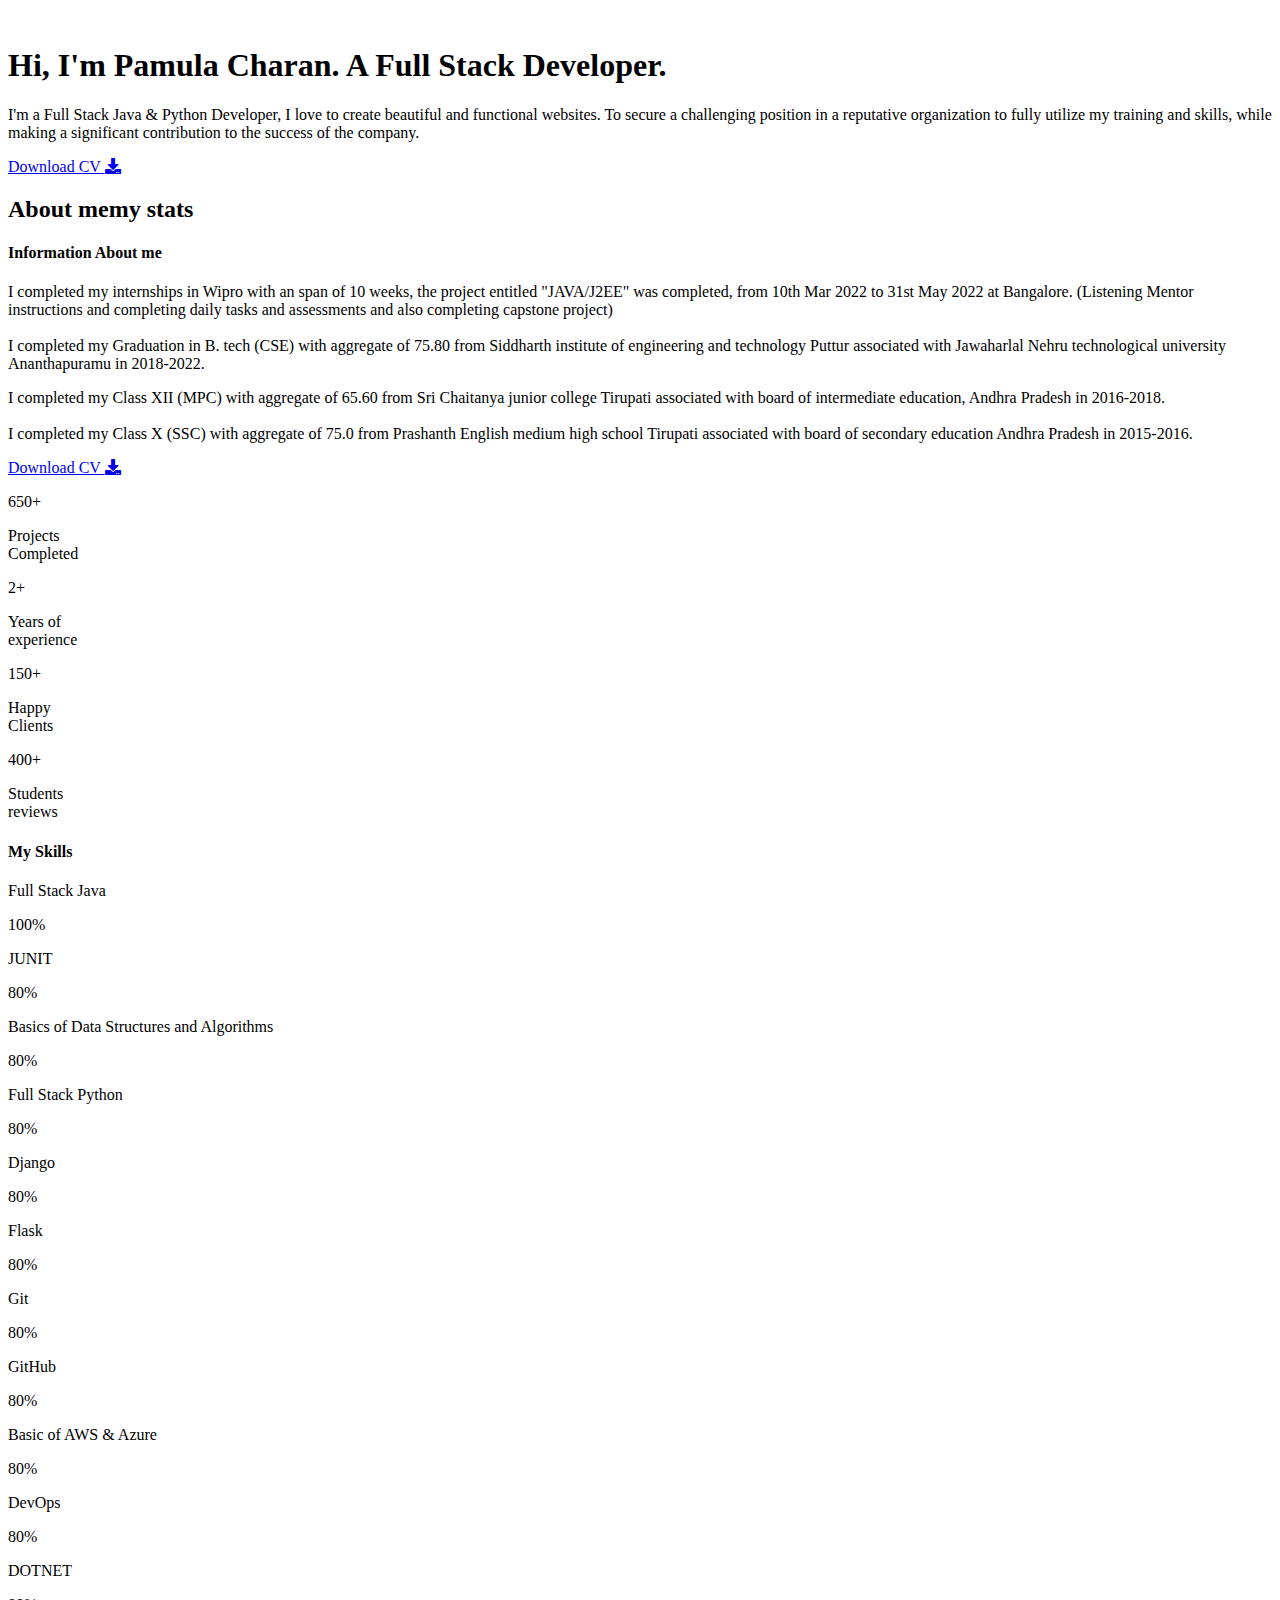
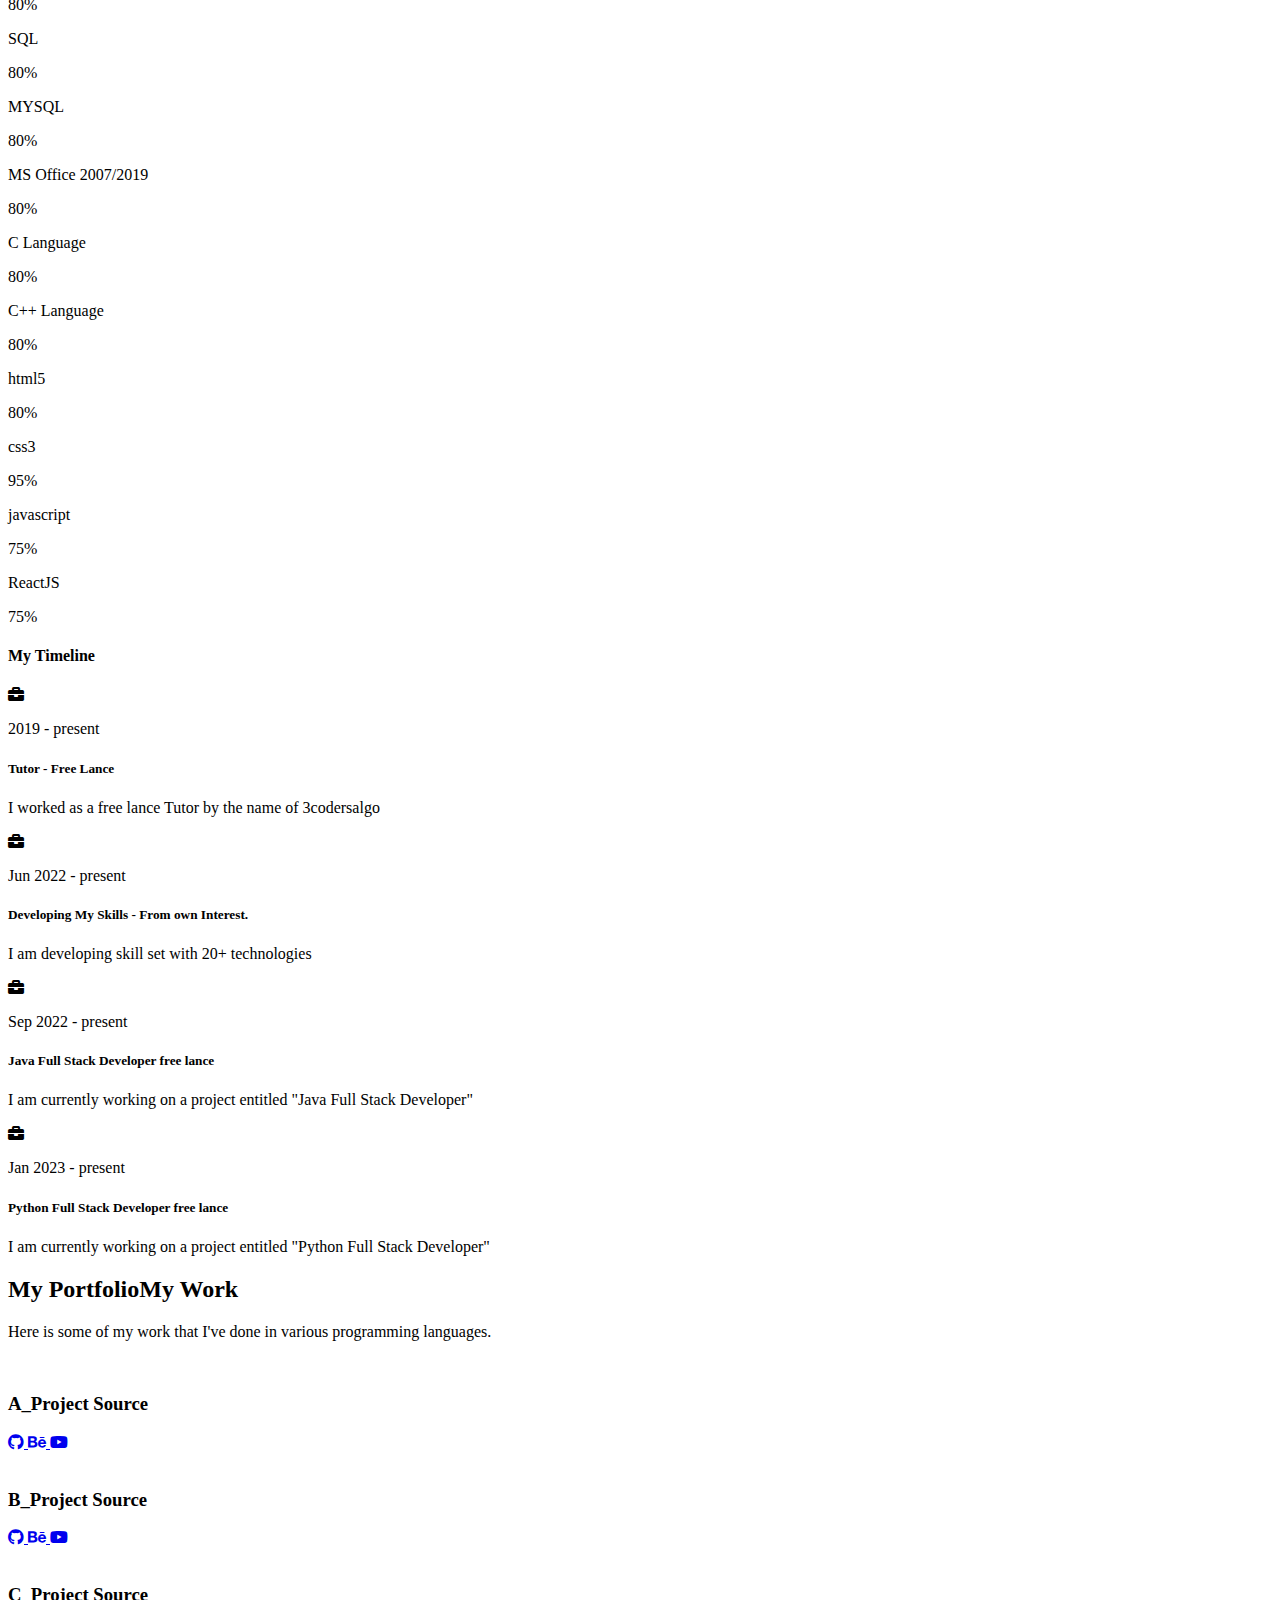
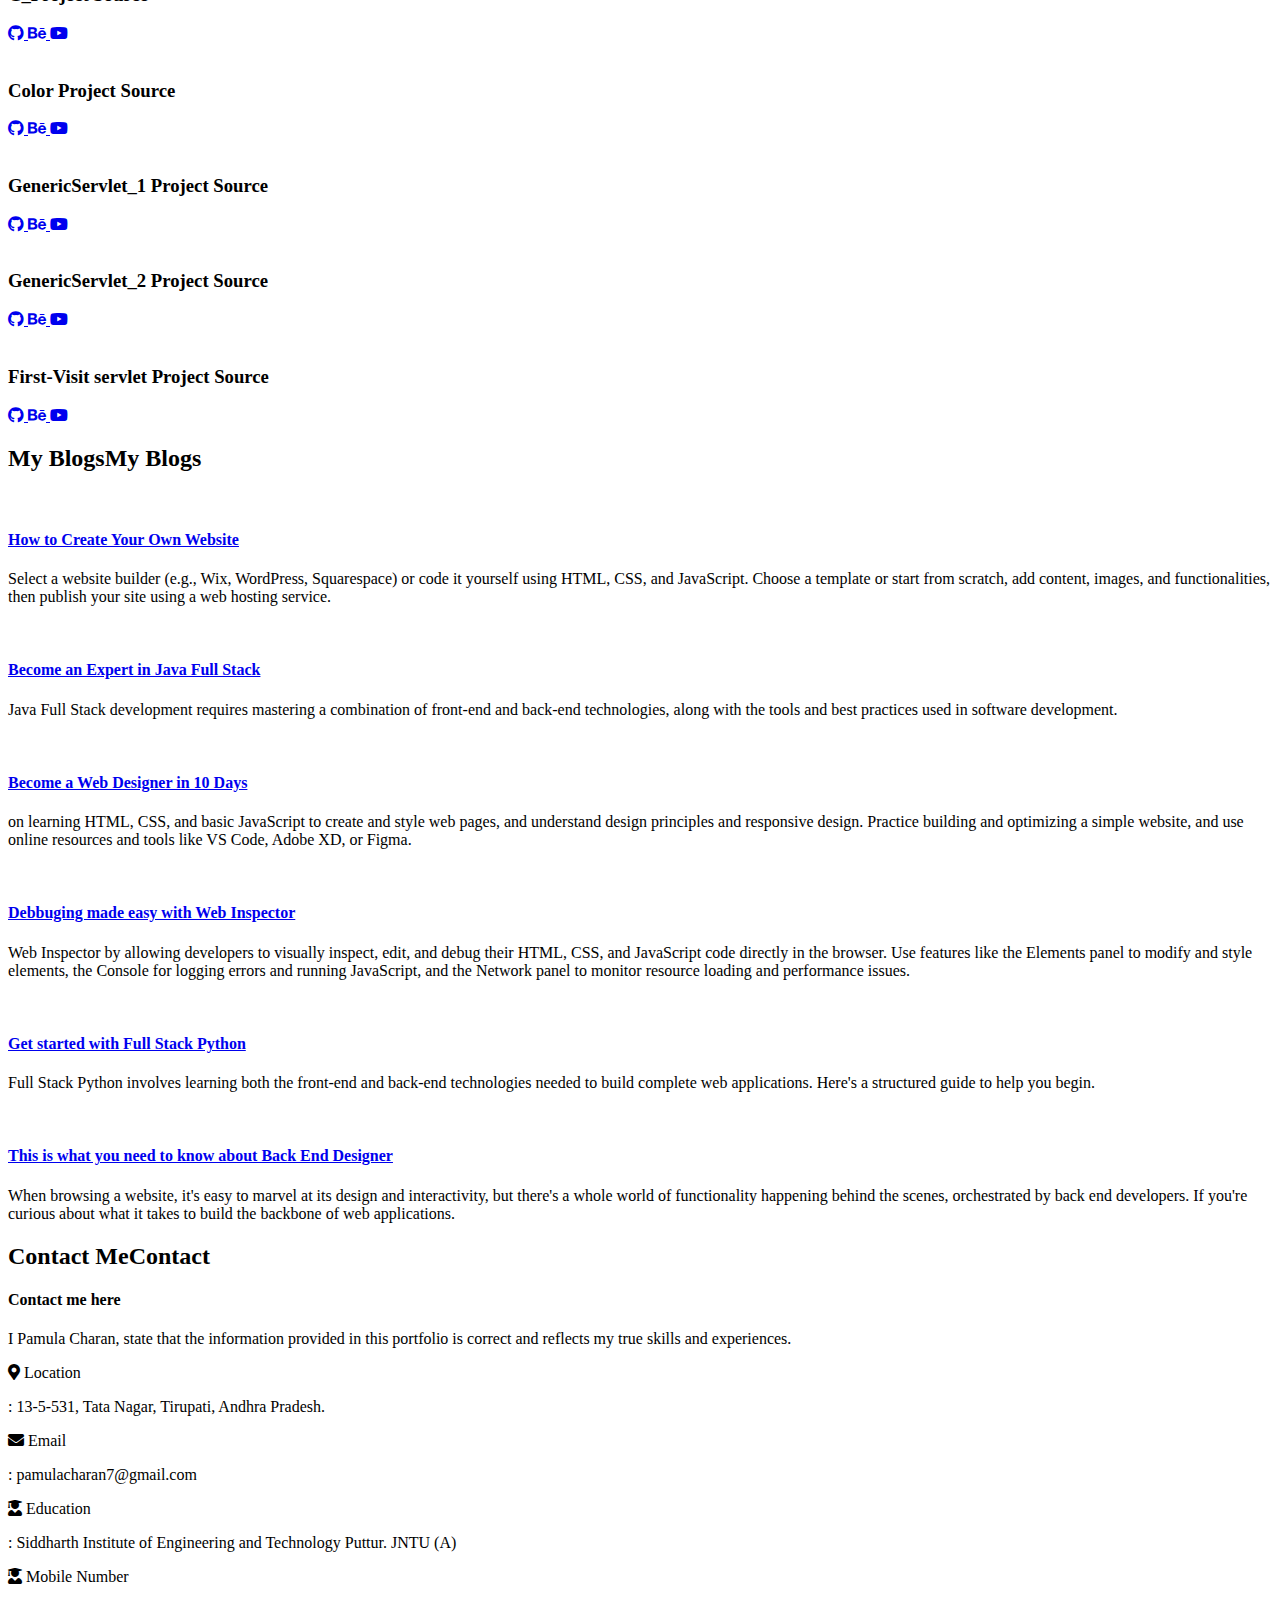
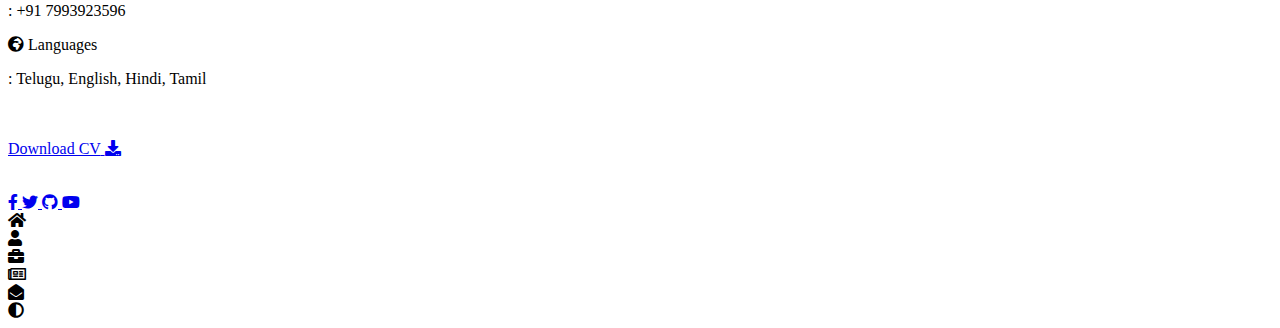
==== index.html @ 56d8c88e "Update index.html" ====
<!DOCTYPE html>
<html lang="en">

<head>
    <meta charset="UTF-8" />
    <meta http-equiv="X-UA-Compatible" content="IE=edge" />
    <meta name="viewport" content="width=device-width, initial-scale=1.0" />
    <title>Portfolio</title>
    <link rel="stylesheet" href="styles/styles.css" />
    <link rel="preconnect" href="https://fonts.googleapis.com" />
    <link rel="preconnect" href="https://fonts.gstatic.com" crossorigin />
    <link rel="stylesheet" href="https://cdnjs.cloudflare.com/ajax/libs/font-awesome/5.15.4/css/all.min.css" integrity="sha512-1ycn6IcaQQ40/MKBW2W4Rhis/DbILU74C1vSrLJxCq57o941Ym01SwNsOMqvEBFlcgUa6xLiPY/NS5R+E6ztJQ==" crossorigin="anonymous" referrerpolicy="no-referrer"
    />
    <link href="https://fonts.googleapis.com/css2?family=Poppins:wght@400;500;600;700;800&display=swap" rel="stylesheet" />
</head>

<body class="main-content">
    <header class="container header active" id="home">
        <div class="header-content">
            <div class="left-header">
                <div class="h-shape"></div>
                <div class="image">
                    <img src="img/hero.png" alt="" />
                </div>
            </div>
            <div class="right-header">
                <h1 class="name">
                    Hi, I'm <span>Pamula Charan.</span> A Full Stack Developer.
                </h1>
                <p>
                    I'm a Full Stack Java & Python Developer, I love to create beautiful and functional websites. To secure a challenging position in a reputative organization to fully utilize my training and skills, while making a significant contribution to the success
                    of the company.
                </p>
                <div class="btn-con">
                    <a href="https://drive.google.com/file/d/1_27LMZeQLz114z3kjw64DgGMJ22XOKQN/view?usp=sharing" class="main-btn" target="_blank">
                        <span class="btn-text">Download CV</span>
                        <span class="btn-icon"><i class="fas fa-download"></i></span>
                    </a>
                </div>
            </div>
        </div>
    </header>
    <main>
        <section class="container about" id="about">
            <div class="main-title">
                <h2>About <span>me</span><span class="bg-text">my stats</span></h2>
            </div>
            <div class="about-container">
                <div class="left-about">
                    <h4>Information About me</h4>
                    <p>
                        I completed my internships in Wipro with an span of 10 weeks, the project entitled "JAVA/J2EE" was completed, from 10th Mar 2022 to 31st May 2022 at Bangalore. (Listening Mentor instructions and completing daily tasks and assessments and also completing
                        capstone project)
                        <br />
                        <br /> I completed my Graduation in B. tech (CSE) with aggregate of 75.80 from Siddharth institute of engineering and technology Puttur associated with Jawaharlal Nehru technological university Ananthapuramu in 2018-2022.
                    </p>
                    <p>
                        I completed my Class XII (MPC) with aggregate of 65.60 from Sri Chaitanya junior college Tirupati associated with board of intermediate education, Andhra Pradesh in 2016-2018.

                        <br />
                        <br /> I completed my Class X (SSC) with aggregate of 75.0 from Prashanth English medium high school Tirupati associated with board of secondary education Andhra Pradesh in 2015-2016.
                    </p>
                    <div class="btn-con">
                        <a href="https://drive.google.com/file/d/1_27LMZeQLz114z3kjw64DgGMJ22XOKQN/view?usp=sharing" class="main-btn" target="_blank">
                            <span class="btn-text">Download CV</span>
                            <span class="btn-icon"><i class="fas fa-download"></i></span>
                        </a>
                    </div>
                </div>
                <div class="right-about">
                    <div class="about-item">
                        <div class="abt-text">
                            <p class="large-text">650+</p>
                            <p class="small-text">
                                Projects <br /> Completed
                            </p>
                        </div>
                    </div>
                    <div class="about-item">
                        <div class="abt-text">
                            <p class="large-text">2+</p>
                            <p class="small-text">
                                Years of <br /> experience
                            </p>
                        </div>
                    </div>
                    <div class="about-item">
                        <div class="abt-text">
                            <p class="large-text">150+</p>
                            <p class="small-text">
                                Happy <br /> Clients
                            </p>
                        </div>
                    </div>
                    <div class="about-item">
                        <div class="abt-text">
                            <p class="large-text">400+</p>
                            <p class="small-text">
                                Students <br /> reviews
                            </p>
                        </div>
                    </div>
                </div>
            </div>
            <div class="about-stats">
                <h4 class="stat-title">My Skills</h4>
                <div class="progress-bars">
                    <div class="progress-bar">
                        <p class="prog-title">Full Stack Java</p>
                        <div class="progress-con">
                            <p class="prog-text">100%</p>
                            <div class="progress">
                                <span class="html"></span>
                            </div>
                        </div>
                    </div>

                    <div class="progress-bar">
                        <p class="prog-title">JUNIT</p>
                        <div class="progress-con">
                            <p class="prog-text">80%</p>
                            <div class="progress">
                                <span class="html"></span>
                            </div>
                        </div>
                    </div>

                    <div class="progress-bar">
                        <p class="prog-title">Basics of Data Structures and Algorithms</p>
                        <div class="progress-con">
                            <p class="prog-text">80%</p>
                            <div class="progress">
                                <span class="html"></span>
                            </div>
                        </div>
                    </div>

                    <div class="progress-bar">
                        <p class="prog-title">Full Stack Python</p>
                        <div class="progress-con">
                            <p class="prog-text">80%</p>
                            <div class="progress">
                                <span class="html"></span>
                            </div>
                        </div>
                    </div>

                    <div class="progress-bar">
                        <p class="prog-title">Django</p>
                        <div class="progress-con">
                            <p class="prog-text">80%</p>
                            <div class="progress">
                                <span class="html"></span>
                            </div>
                        </div>
                    </div>

                    <div class="progress-bar">
                        <p class="prog-title">Flask</p>
                        <div class="progress-con">
                            <p class="prog-text">80%</p>
                            <div class="progress">
                                <span class="html"></span>
                            </div>
                        </div>
                    </div>

                    <div class="progress-bar">
                        <p class="prog-title">Git</p>
                        <div class="progress-con">
                            <p class="prog-text">80%</p>
                            <div class="progress">
                                <span class="html"></span>
                            </div>
                        </div>
                    </div>

                    <div class="progress-bar">
                        <p class="prog-title">GitHub</p>
                        <div class="progress-con">
                            <p class="prog-text">80%</p>
                            <div class="progress">
                                <span class="html"></span>
                            </div>
                        </div>
                    </div>
                    <!--
            <div class="progress-bar">
              <p class="prog-title">Postman</p>
              <div class="progress-con">
                <p class="prog-text">80%</p>
                <div class="progress">
                  <span class="html"></span>
                </div>
              </div>
            </div>

            <div class="progress-bar">
              <p class="prog-title">Rest API</p>
              <div class="progress-con">
                <p class="prog-text">80%</p>
                <div class="progress">
                  <span class="html"></span>
                </div>
              </div>
            </div>
-->
                    <div class="progress-bar">
                        <p class="prog-title">Basic of AWS & Azure</p>
                        <div class="progress-con">
                            <p class="prog-text">80%</p>
                            <div class="progress">
                                <span class="html"></span>
                            </div>
                        </div>
                    </div>

                    <!--
            <div class="progress-bar">
              <p class="prog-title">SDLC</p>
              <div class="progress-con">
                <p class="prog-text">80%</p>
                <div class="progress">
                  <span class="html"></span>
                </div>
              </div>
            </div>
            -->

                    <div class="progress-bar">
                        <p class="prog-title">DevOps</p>
                        <div class="progress-con">
                            <p class="prog-text">80%</p>
                            <div class="progress">
                                <span class="html"></span>
                            </div>
                        </div>
                    </div>
                    <!--
            <div class="progress-bar">
              <p class="prog-title">VS CODE</p>
              <div class="progress-con">
                <p class="prog-text">80%</p>
                <div class="progress">
                  <span class="html"></span>
                </div>
              </div>
            </div>
-->
                    <div class="progress-bar">
                        <p class="prog-title">DOTNET</p>
                        <div class="progress-con">
                            <p class="prog-text">80%</p>
                            <div class="progress">
                                <span class="html"></span>
                            </div>
                        </div>
                    </div>
                    <!--
            <div class="progress-bar">
              <p class="prog-title">JSP</p>
              <div class="progress-con">
                <p class="prog-text">80%</p>
                <div class="progress">
                  <span class="html"></span>
                </div>
              </div>
            </div>

            <div class="progress-bar">
              <p class="prog-title">Oracle DB10g and DB19c</p>
              <div class="progress-con">
                <p class="prog-text">80%</p>
                <div class="progress">
                  <span class="html"></span>
                </div>
              </div>
            </div>
-->
                    <div class="progress-bar">
                        <p class="prog-title">SQL</p>
                        <div class="progress-con">
                            <p class="prog-text">80%</p>
                            <div class="progress">
                                <span class="html"></span>
                            </div>
                        </div>
                    </div>

                    <div class="progress-bar">
                        <p class="prog-title">MYSQL</p>
                        <div class="progress-con">
                            <p class="prog-text">80%</p>
                            <div class="progress">
                                <span class="html"></span>
                            </div>
                        </div>
                    </div>

                    <div class="progress-bar">
                        <p class="prog-title">MS Office 2007/2019</p>
                        <div class="progress-con">
                            <p class="prog-text">80%</p>
                            <div class="progress">
                                <span class="html"></span>
                            </div>
                        </div>
                    </div>

                    <div class="progress-bar">
                        <p class="prog-title">C Language</p>
                        <div class="progress-con">
                            <p class="prog-text">80%</p>
                            <div class="progress">
                                <span class="html"></span>
                            </div>
                        </div>
                    </div>

                    <div class="progress-bar">
                        <p class="prog-title">C++ Language</p>
                        <div class="progress-con">
                            <p class="prog-text">80%</p>
                            <div class="progress">
                                <span class="html"></span>
                            </div>
                        </div>
                    </div>
                    <!--
            <div class="progress-bar">
              <p class="prog-title">Apache Tomcat – 7, 8, 9, 10</p>
              <div class="progress-con">
                <p class="prog-text">80%</p>
                <div class="progress">
                  <span class="html"></span>
                </div>
              </div>
            </div>

            <div class="progress-bar">
              <p class="prog-title">Web Logic Server 14</p>
              <div class="progress-con">
                <p class="prog-text">80%</p>
                <div class="progress">
                  <span class="html"></span>
                </div>
              </div>
            </div>

            <div class="progress-bar">
              <p class="prog-title">Eclipse</p>
              <div class="progress-con">
                <p class="prog-text">80%</p>
                <div class="progress">
                  <span class="html"></span>
                </div>
              </div>
            </div>

            <div class="progress-bar">
              <p class="prog-title">Jira</p>
              <div class="progress-con">
                <p class="prog-text">80%</p>
                <div class="progress">
                  <span class="html"></span>
                </div>
              </div>
            </div>
-->
                    <div class="progress-bar">
                        <p class="prog-title">html5</p>
                        <div class="progress-con">
                            <p class="prog-text">80%</p>
                            <div class="progress">
                                <span class="html"></span>
                            </div>
                        </div>
                    </div>

                    <div class="progress-bar">
                        <p class="prog-title">css3</p>
                        <div class="progress-con">
                            <p class="prog-text">95%</p>
                            <div class="progress">
                                <span class="css"></span>
                            </div>
                        </div>
                    </div>
                    <div class="progress-bar">
                        <p class="prog-title">javascript</p>
                        <div class="progress-con">
                            <p class="prog-text">75%</p>
                            <div class="progress">
                                <span class="js"></span>
                            </div>
                        </div>
                    </div>
                    <div class="progress-bar">
                        <p class="prog-title">ReactJS</p>
                        <div class="progress-con">
                            <p class="prog-text">75%</p>
                            <div class="progress">
                                <span class="react"></span>
                            </div>
                        </div>
                    </div>
                    <!-- 
            <div class="progress-bar">
              <p class="prog-title">NodeJS</p>
              <div class="progress-con">
                <p class="prog-text">87%</p>
                <div class="progress">
                  <span class="node"></span>
                </div>
              </div>
            </div>
           
            <div class="progress-bar">
              <p class="prog-title">Python</p>
              <div class="progress-con">
                <p class="prog-text">70%</p>
                <div class="progress">
                  <span class="python"></span>
                </div>
              </div>
            </div>
  -->
                </div>
            </div>
            <h4 class="stat-title">My Timeline</h4>
            <div class="timeline">
                <div class="timeline-item">
                    <div class="tl-icon">
                        <i class="fas fa-briefcase"></i>
                    </div>
                    <p class="tl-duration">2019 - present</p>
                    <h5>Tutor<span> - Free Lance</span></h5>
                    <p>I worked as a free lance Tutor by the name of 3codersalgo</p>
                </div>
                <div class="timeline-item">
                    <div class="tl-icon">
                        <i class="fas fa-briefcase"></i>
                    </div>
                    <p class="tl-duration">Jun 2022 - present</p>
                    <h5>Developing My Skills <span> - From own Interest.</span></h5>
                    <p>I am developing skill set with 20+ technologies</p>
                </div>

                <!-- 
                <div class="timeline-item">
                    <div class="tl-icon">
                        <i class="fas fa-briefcase"></i>
                    </div>
                    <p class="tl-duration">Jun 2022 - Aug 2022</p>
                    <h5>C++ Programmer<span> - Free Lance Movie Project</span></h5>
                    <p>
                        I developed a free lance project Header Files, File Streams, Classes, File Operations, Dynamic Memory and Object Manipulation with User Interaction.
                    </p>
                </div>

       -->
                <div class="timeline-item">
                    <div class="tl-icon">
                        <i class="fas fa-briefcase"></i>
                    </div>
                    <p class="tl-duration">Sep 2022 - present</p>
                    <h5>Java Full Stack Developer<span> free lance</span></h5>
                    <p>
                        I am currently working on a project entitled "Java Full Stack Developer"
                    </p>
                </div>
                <div class="timeline-item">
                    <div class="tl-icon">
                        <i class="fas fa-briefcase"></i>
                    </div>
                    <p class="tl-duration">Jan 2023 - present</p>
                    <h5>Python Full Stack Developer<span> free lance</span></h5>
                    <p>
                        I am currently working on a project entitled "Python Full Stack Developer"
                    </p>
                </div>

                <!--
                <div class="timeline-item">
                    <div class="tl-icon">
                        <i class="fas fa-briefcase"></i>
                    </div>
                    <p class="tl-duration">2017 - present</p>
                    <h5>3d Animation<span> - Brighton University</span></h5>
                    <p>
                        Lorem ipsum dolor sit amet consectetur adipisicing elit. Saepe quasi vero fugit.
                    </p>
                </div>
-->
            </div>
        </section>
        <section class="container" id="portfolio">
            <div class="main-title">
                <h2>My <span>Portfolio</span><span class="bg-text">My Work</span></h2>
            </div>
            <p class="port-text">
                Here is some of my work that I've done in various programming languages.
            </p>
            <div class="portfolios">
                <div class="portfolio-item">
                    <div class="image">
                        <img src="img/port1.jpg" alt="" />
                    </div>
                    <div class="hover-items">
                        <h3>A_Project Source</h3>
                        <div class="icons">
                            <a href="https://github.com/pamulacharan/A_project.git" class="icon">
                                <i class="fab fa-github"></i>
                            </a>
                            <a href="#" class="icon">
                                <i class="fab fa-behance"></i>
                            </a>
                            <a href="#" class="icon">
                                <i class="fab fa-youtube"></i>
                            </a>
                        </div>
                    </div>
                </div>

                <div class="portfolio-item">
                    <div class="image">
                        <img src="img/port2.jpg" alt="" />
                    </div>
                    <div class="hover-items">
                        <h3>B_Project Source</h3>
                        <div class="icons">
                            <a href="https://github.com/pamulacharan/B_project.git" class="icon">
                                <i class="fab fa-github"></i>
                            </a>
                            <a href="#" class="icon">
                                <i class="fab fa-behance"></i>
                            </a>
                            <a href="#" class="icon">
                                <i class="fab fa-youtube"></i>
                            </a>
                        </div>
                    </div>
                </div>

                <div class="portfolio-item">
                    <div class="image">
                        <img src="img/port3.jpg" alt="" />
                    </div>
                    <div class="hover-items">
                        <h3>C_Project Source</h3>
                        <div class="icons">
                            <a href="https://github.com/pamulacharan/C_project.git" class="icon">
                                <i class="fab fa-github"></i>
                            </a>
                            <a href="#" class="icon">
                                <i class="fab fa-behance"></i>
                            </a>
                            <a href="#" class="icon">
                                <i class="fab fa-youtube"></i>
                            </a>
                        </div>
                    </div>
                </div>
                <div class="portfolio-item">
                    <div class="image">
                        <img src="img/port4.jpg" alt="" />
                    </div>
                    <div class="hover-items">
                        <h3>Color Project Source</h3>
                        <div class="icons">
                            <a href="https://github.com/pamulacharan/Color_project.git" class="icon">
                                <i class="fab fa-github"></i>
                            </a>
                            <a href="#" class="icon">
                                <i class="fab fa-behance"></i>
                            </a>
                            <a href="#" class="icon">
                                <i class="fab fa-youtube"></i>
                            </a>
                        </div>
                    </div>
                </div>
                <div class="portfolio-item">
                    <div class="image">
                        <img src="img/port5.jpg" alt="" />
                    </div>
                    <div class="hover-items">
                        <h3>GenericServlet_1 Project Source</h3>
                        <div class="icons">
                            <a href="https://github.com/pamulacharan/GenericServlet_1.git" class="icon">
                                <i class="fab fa-github"></i>
                            </a>
                            <a href="#" class="icon">
                                <i class="fab fa-behance"></i>
                            </a>
                            <a href="#" class="icon">
                                <i class="fab fa-youtube"></i>
                            </a>
                        </div>
                    </div>
                </div>
                <div class="portfolio-item">
                    <div class="image">
                        <img src="img/port2.jpg" alt="" />
                    </div>
                    <div class="hover-items">
                        <h3>GenericServlet_2 Project Source</h3>
                        <div class="icons">
                            <a href="https://github.com/pamulacharan/GenericServlet_2.git" class="icon">
                                <i class="fab fa-github"></i>
                            </a>
                            <a href="#" class="icon">
                                <i class="fab fa-behance"></i>
                            </a>
                            <a href="#" class="icon">
                                <i class="fab fa-youtube"></i>
                            </a>
                        </div>
                    </div>
                </div>
                <div class="portfolio-item">
                    <div class="image">
                        <img src="img/port7.jpg" alt="" />
                    </div>
                    <div class="hover-items">
                        <h3>First-Visit servlet Project Source</h3>
                        <div class="icons">
                            <a href="https://github.com/pamulacharan/First-Visit.git" class="icon">
                                <i class="fab fa-github"></i>
                            </a>
                            <a href="#" class="icon">
                                <i class="fab fa-behance"></i>
                            </a>
                            <a href="#" class="icon">
                                <i class="fab fa-youtube"></i>
                            </a>
                        </div>
                    </div>
                </div>
            </div>
        </section>
        <section class="container" id="blogs">
            <div class="blogs-content">
                <div class="main-title">
                    <h2>My <span>Blogs</span><span class="bg-text">My Blogs</span></h2>
                </div>
                <div class="blogs">
                    <div class="blog">
                        <img src="img/port6.jpg" alt="" />
                        <div class="blog-text">
                            <h4>
                                <a href="Blogs/T01_Blogs.html">How to Create Your Own Website</a
                  >
                </h4>

                <p>
                  Select a website builder (e.g., Wix, WordPress, Squarespace)
                  or code it yourself using HTML, CSS, and JavaScript. Choose a
                  template or start from scratch, add content, images, and
                  functionalities, then publish your site using a web hosting
                  service.
                </p>
              </div>
            </div>
            <div class="blog">
              <img src="img/blog1.jpg" alt="" />
              <div class="blog-text">
                <h4>
                  <a href="Blogs/T02_Blogs.html"
                    >Become an Expert in Java Full Stack
                  </a>
                            </h4>
                            <p>
                                Java Full Stack development requires mastering a combination of front-end and back-end technologies, along with the tools and best practices used in software development.
                            </p>
                        </div>
                    </div>
                    <div class="blog">
                        <img src="img/blog2.jpg" alt="" />
                        <div class="blog-text">
                            <h4>
                                <a href="Blogs/T03_Blogs.html">Become a Web Designer in 10 Days
                  </a>
                            </h4>
                            <p>
                                on learning HTML, CSS, and basic JavaScript to create and style web pages, and understand design principles and responsive design. Practice building and optimizing a simple website, and use online resources and tools like VS Code, Adobe XD, or Figma.
                            </p>
                        </div>
                    </div>
                    <div class="blog">
                        <img src="img/blog3.jpg" alt="" />
                        <div class="blog-text">
                            <h4>
                                <a href="Blogs/T04_Blogs.html">Debbuging made easy with Web Inspector
                  </a>
                            </h4>
                            <p>
                                Web Inspector by allowing developers to visually inspect, edit, and debug their HTML, CSS, and JavaScript code directly in the browser. Use features like the Elements panel to modify and style elements, the Console for logging errors and running JavaScript,
                                and the Network panel to monitor resource loading and performance issues.
                            </p>
                        </div>
                    </div>
                    <div class="blog">
                        <img src="img/port1.jpg" alt="" />
                        <div class="blog-text">
                            <h4>
                                <a href="Blogs/T05_Blogs.html">Get started with Full Stack Python</a
                  >
                </h4>
                <p>
                  Full Stack Python involves learning both the front-end and
                  back-end technologies needed to build complete web
                  applications. Here's a structured guide to help you begin.
                </p>
              </div>
            </div>
            <div class="blog">
              <img src="img/port3.jpg" alt="" />
              <div class="blog-text">
                <h4>
                  <a href="Blogs/T06_Blogs.html"
                    >This is what you need to know about Back End Designer</a
                  >
                </h4>
                <p>
                  When browsing a website, it's easy to marvel at its design and
                  interactivity, but there's a whole world of functionality
                  happening behind the scenes, orchestrated by back end
                  developers. If you're curious about what it takes to build the
                  backbone of web applications.
                </p>
              </div>
            </div>
          </div>
        </div>
      </section>
      <section class="container contact" id="contact">
        <div class="contact-container">
          <div class="main-title">
            <h2>Contact <span>Me</span><span class="bg-text">Contact</span></h2>
          </div>
          <div class="contact-content-con">
            <div class="left-contact">
              <h4>Contact me here</h4>
              <p>
                I Pamula Charan, state that the information provided in this
                portfolio is correct and reflects my true skills and
                experiences.
              </p>
              <div class="contact-info">
                <div class="contact-item">
                  <div class="icon">
                    <i class="fas fa-map-marker-alt"></i>
                    <span>Location</span>
                  </div>
                  <p>: 13-5-531, Tata Nagar, Tirupati, Andhra Pradesh.</p>
                </div>
                <div class="contact-item">
                  <div class="icon">
                    <i class="fas fa-envelope"></i>
                    <span>Email</span>
                  </div>
                  <p>
                    <span>: pamulacharan7@gmail.com</span>
                  </p>
                </div>
                <div class="contact-item">
                  <div class="icon">
                    <i class="fas fa-user-graduate"></i>
                    <span>Education</span>
                  </div>
                  <p>
                    <span
                      >: Siddharth Institute of Engineering and Technology
                      Puttur. JNTU (A)</span
                    >
                  </p>
                </div>
                <div class="contact-item">
                  <div class="icon">
                    <i class="fas fa-user-graduate"></i>
                    <span>Mobile Number</span>
                  </div>
                  <p>
                    <span>: +91 7993923596</span>
                  </p>
                </div>
                <div class="contact-item">
                  <div class="icon">
                    <i class="fas fa-globe-africa"></i>
                    <span>Languages</span>
                  </div>
                  <p>
                    <span>: Telugu, English, Hindi, Tamil</span>
                  </p>
                </div>
              </div>
                <br />
                <br />
                <div class="btn-con">
                    <a href="https://drive.google.com/file/d/1_27LMZeQLz114z3kjw64DgGMJ22XOKQN/view?usp=sharing" class="main-btn" target="_blank">
                        <span class="btn-text">Download CV</span>
                        <span class="btn-icon"><i class="fas fa-download"></i></span>
                    </a>
                </div>
                <br />
                <br />
              <div class="contact-icons">
                <div class="contact-icon">
                  <a href="www.facebook.com" target="_blank">
                    <i class="fab fa-facebook-f"></i>
                  </a>
                                <a href="https://x.com/@CharanCeasefire" target="_blank">
                                    <i class="fab fa-twitter"></i>
                                </a>
                                <a href="https://github.com/pamulacharan" target="_blank">
                                    <i class="fab fa-github"></i>
                                </a>
                                <a href="https://youtube.com/@pamulacharan?si=Kwo9L-7gSyjULurJ" target="_blank">
                                    <i class="fab fa-youtube"></i>
                                </a>
                        </div>
                    </div>
                </div>
              
                <!--             
                <div class="right-contact">
                    <form action="" class="contact-form">
                        <div class="input-control i-c-2">
                            <input type="text" required placeholder="YOUR NAME" />
                            <input type="email" required placeholder="YOUR EMAIL" />
                        </div>
                        <div class="input-control">
                            <input type="text" required placeholder="ENTER SUBJECT" />
                        </div>
                        <div class="input-control">
                            <textarea name="" id="" cols="15" rows="8" placeholder="Message Here..."></textarea>
                        </div>
                        <div class="submit-btn">
                            <a href="https://drive.google.com/file/d/1_27LMZeQLz114z3kjw64DgGMJ22XOKQN/view?usp=sharing" class="main-btn">
                                <span class="btn-text">Download CV</span>
                                <span class="btn-icon"><i class="fas fa-download"></i
                    ></span>
                            </a>
                        </div>
                    </form>
                </div>
    -->
            </div>
            </div>
        </section>
    </main>

    <div class="controls">
        <div class="control active-btn" data-id="home">
            <i class="fas fa-home"></i>
        </div>
        <div class="control" data-id="about">
            <i class="fas fa-user"></i>
        </div>
        <div class="control" data-id="portfolio">
            <i class="fas fa-briefcase"></i>
        </div>
        <div class="control" data-id="blogs">
            <i class="far fa-newspaper"></i>
        </div>
        <div class="control" data-id="contact">
            <i class="fas fa-envelope-open"></i>
        </div>
    </div>
    <div class="theme-btn">
        <i class="fas fa-adjust"></i>
    </div>
    <script src="app.js"></script>
</body>

</html>
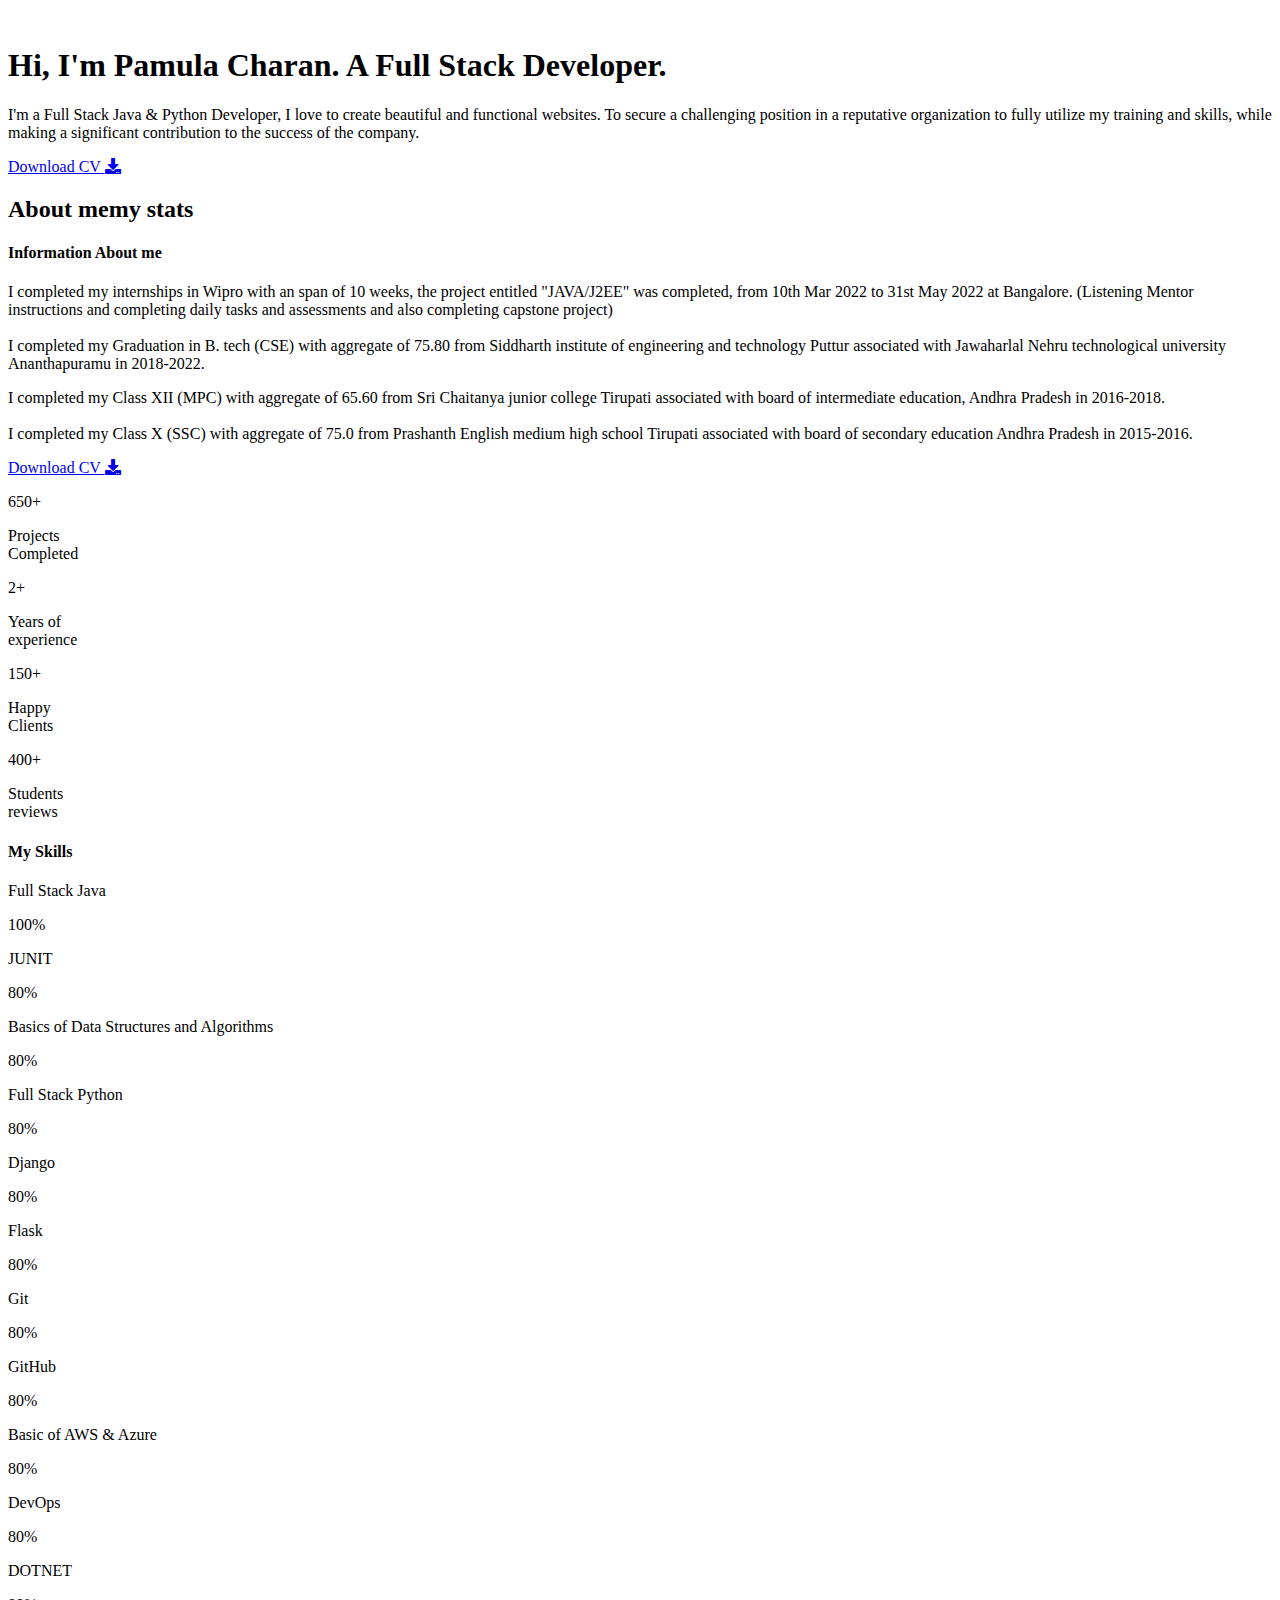
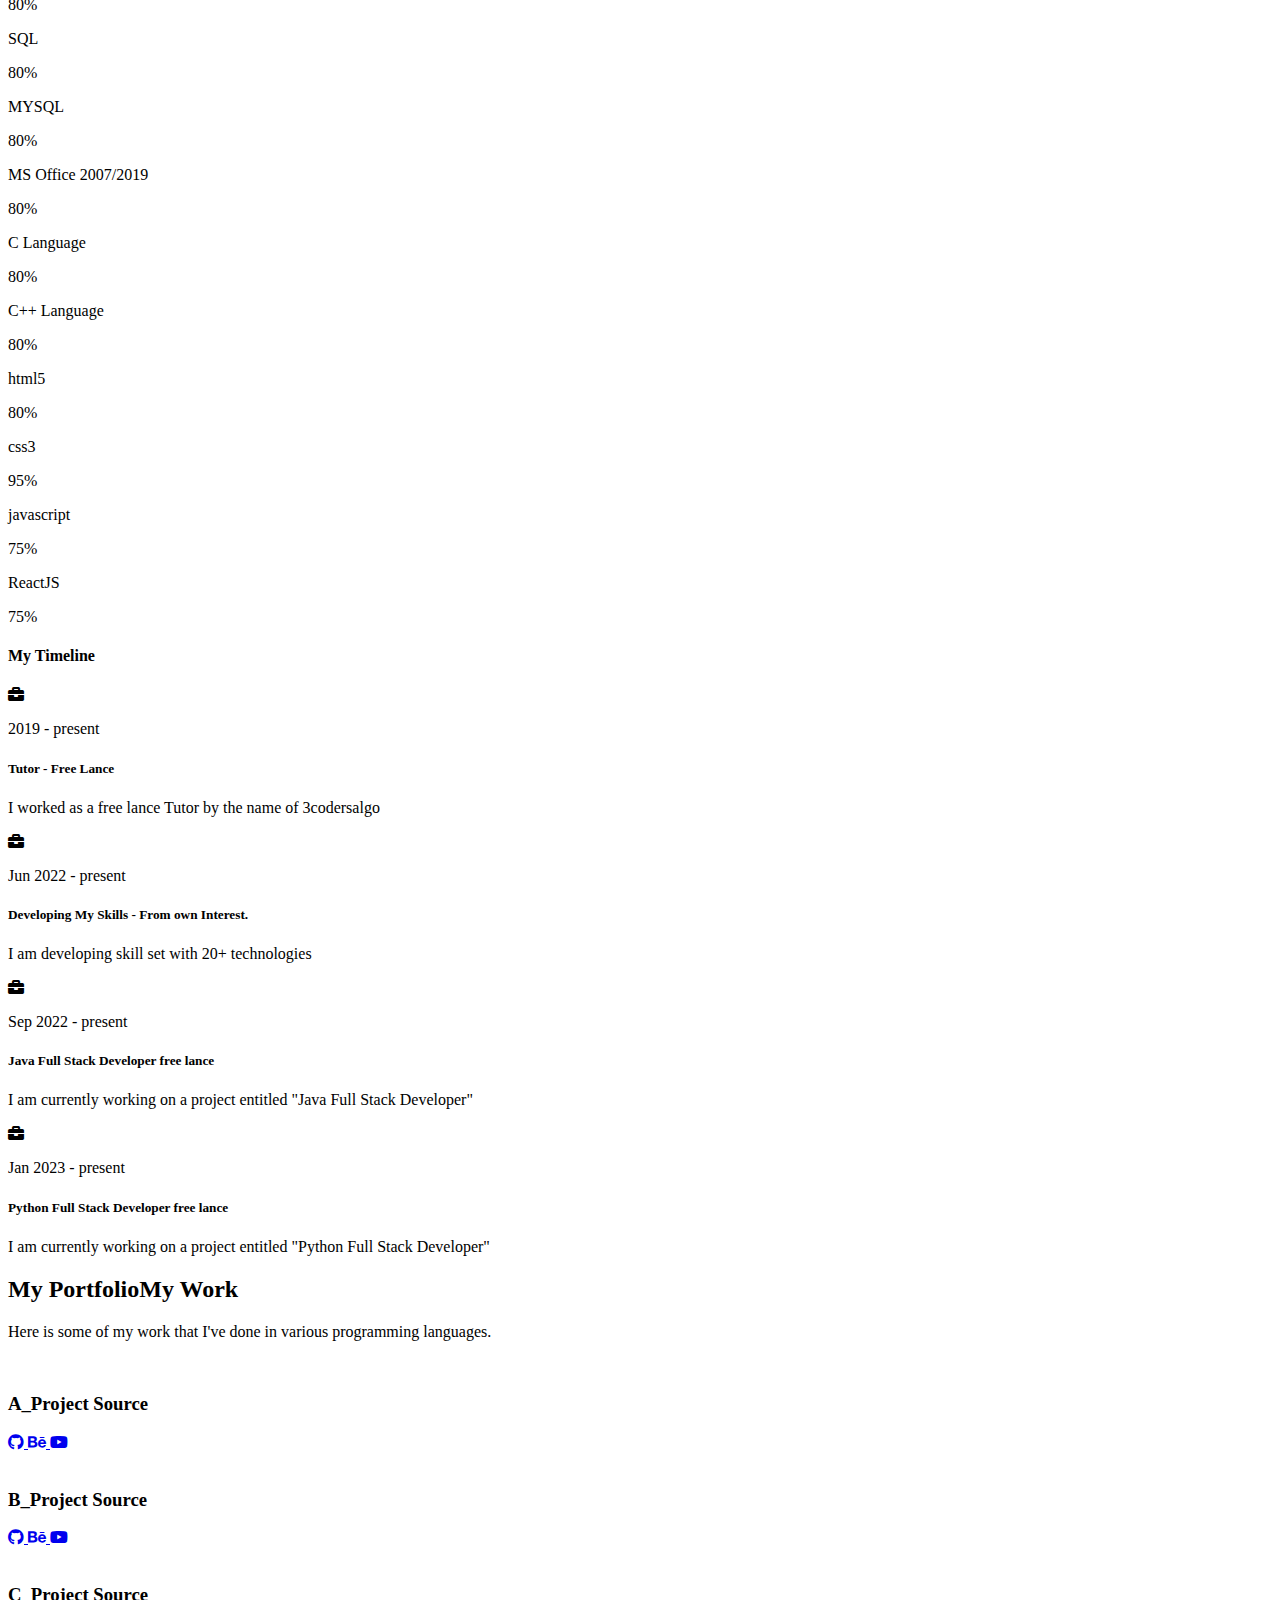
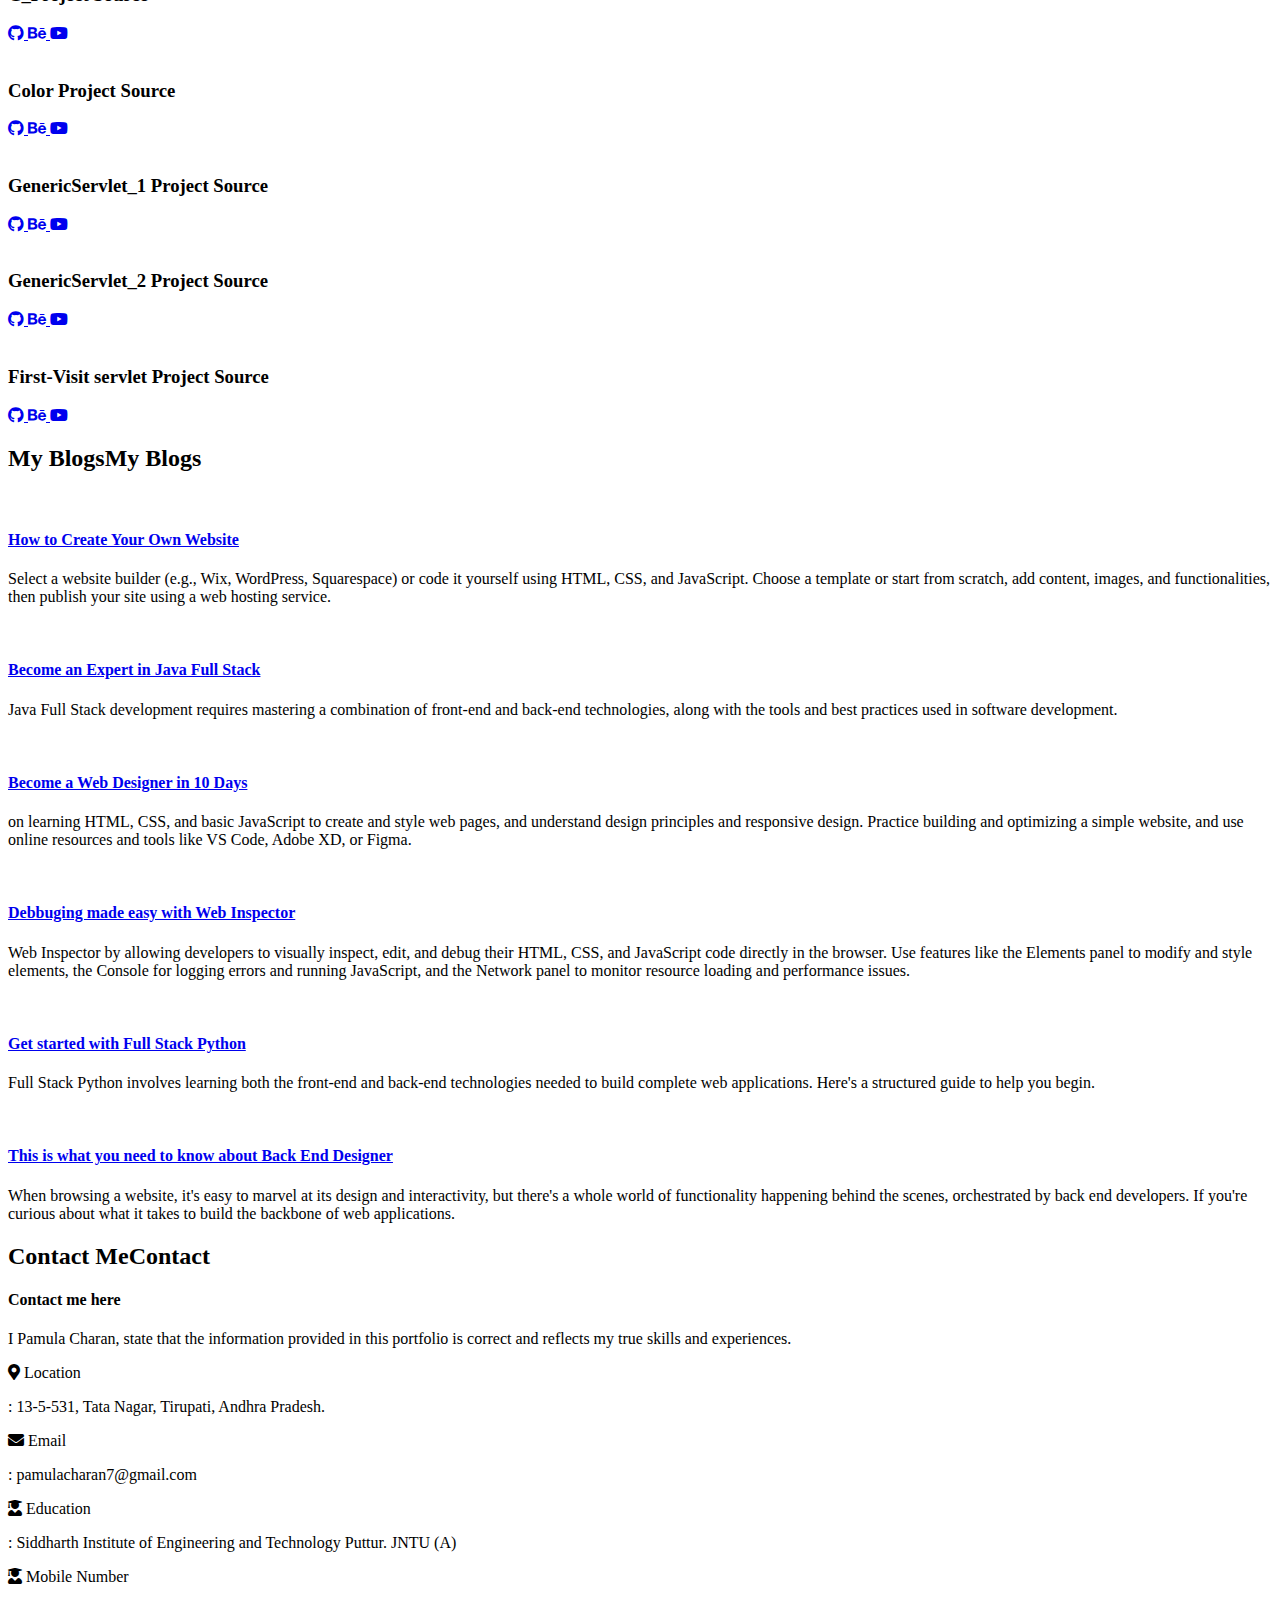
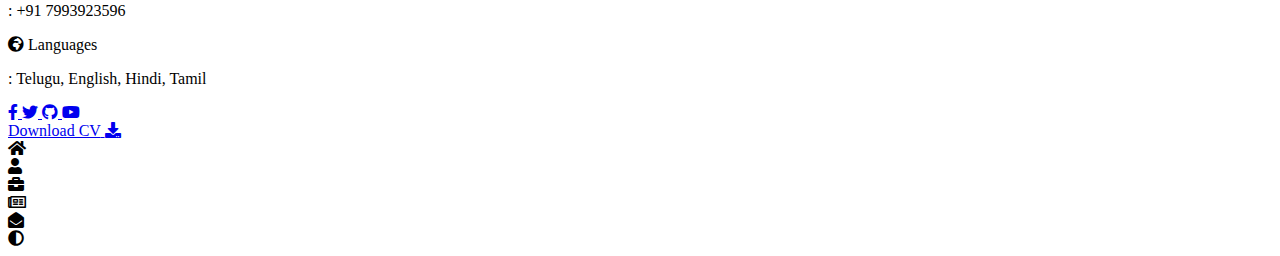
==== commit 22f6319d: "Update index.html" ====
--- a/index.html
+++ b/index.html
@@ -794,17 +794,11 @@
                     <span>: Telugu, English, Hindi, Tamil</span>
                   </p>
                 </div>
-              </div>
-                <br />
-                <br />
-                <div class="btn-con">
-                    <a href="https://drive.google.com/file/d/1_27LMZeQLz114z3kjw64DgGMJ22XOKQN/view?usp=sharing" class="main-btn" target="_blank">
-                        <span class="btn-text">Download CV</span>
-                        <span class="btn-icon"><i class="fas fa-download"></i></span>
-                    </a>
-                </div>
-                <br />
-                <br />
+                 
+              </div>
+                 <div>
+                
+                
               <div class="contact-icons">
                 <div class="contact-icon">
                   <a href="www.facebook.com" target="_blank">
@@ -819,10 +813,16 @@
                                 <a href="https://youtube.com/@pamulacharan?si=Kwo9L-7gSyjULurJ" target="_blank">
                                     <i class="fab fa-youtube"></i>
                                 </a>
-                        </div>
-                    </div>
-                </div>
-              
+                                <div class="btn-con">
+                    <a href="https://drive.google.com/file/d/1_27LMZeQLz114z3kjw64DgGMJ22XOKQN/view?usp=sharing" class="main-btn" target="_blank">
+                        <span class="btn-text">Download CV</span>
+                        <span class="btn-icon"><i class="fas fa-download"></i></span>
+                    </a>
+                </div>
+                        </div>
+                    </div>
+                </div>
+               </div>
                 <!--             
                 <div class="right-contact">
                     <form action="" class="contact-form">
@@ -846,6 +846,7 @@
                     </form>
                 </div>
     -->
+                
             </div>
             </div>
         </section>
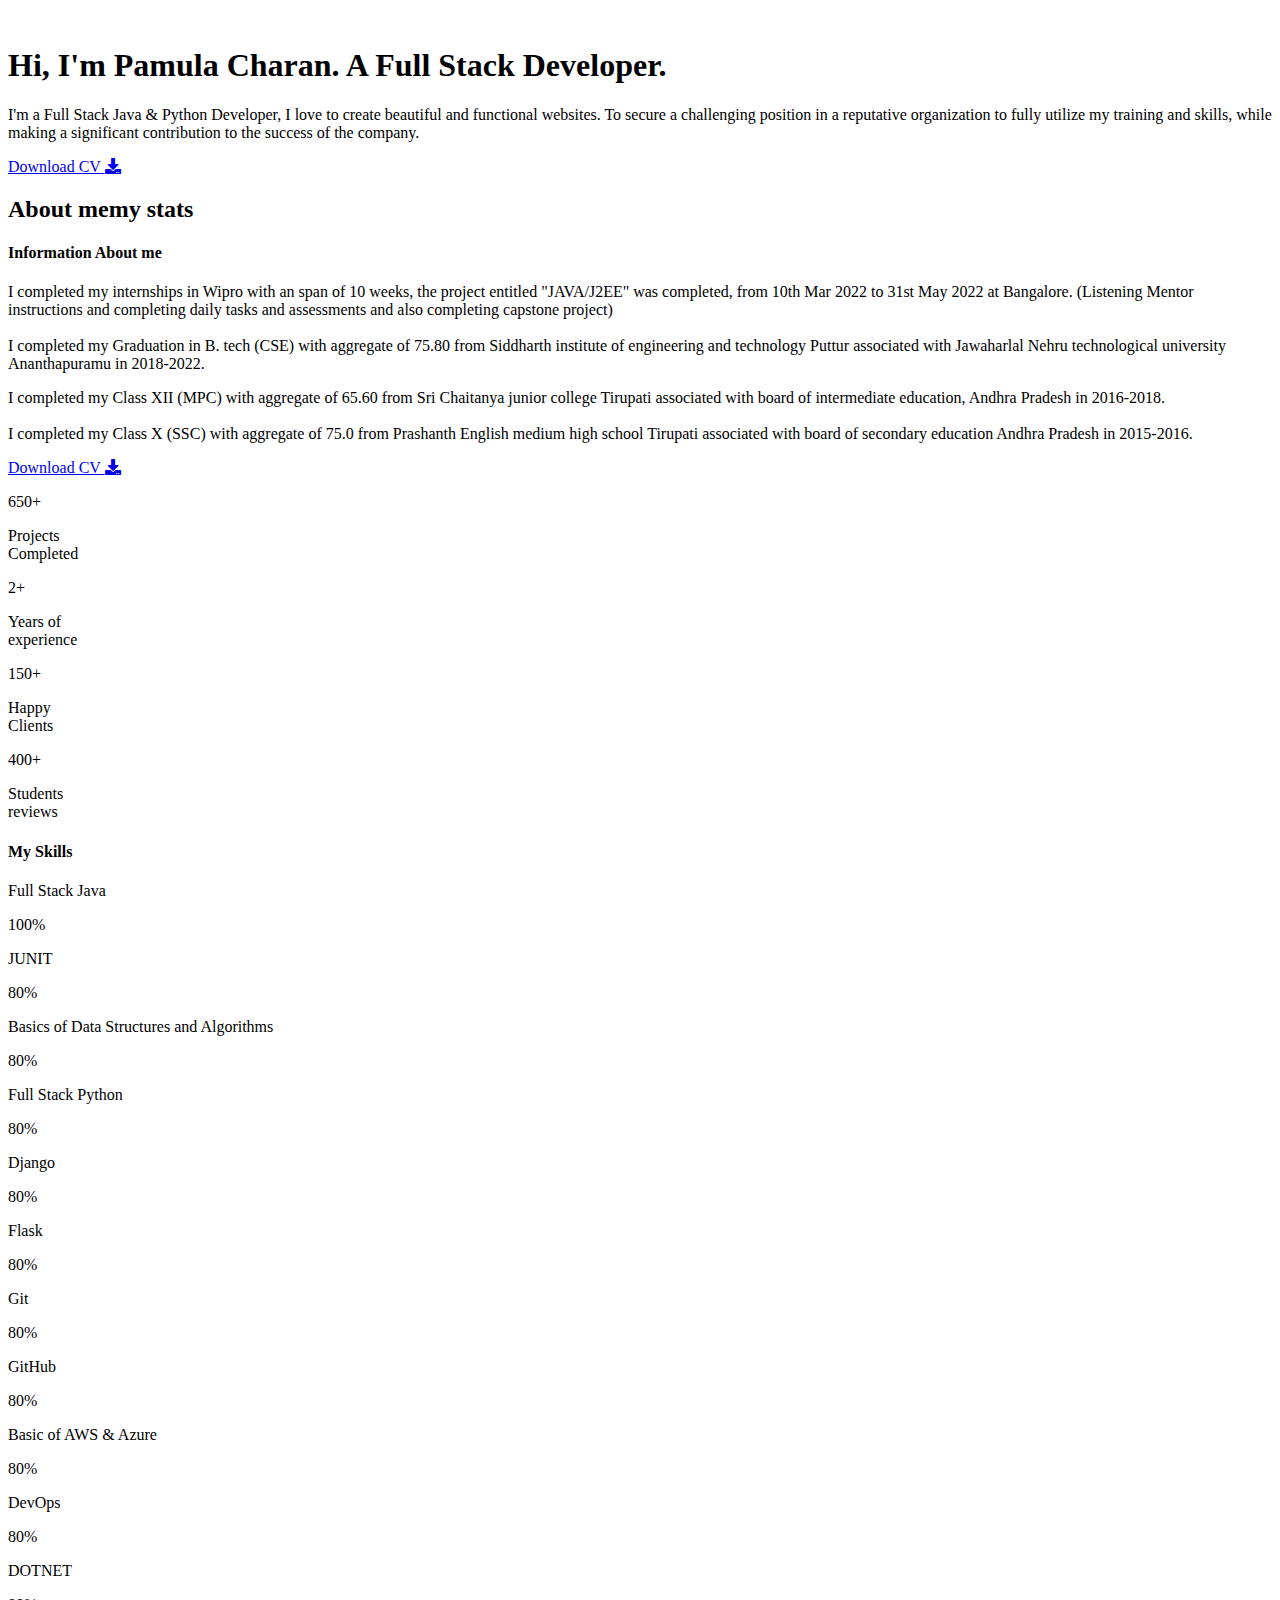
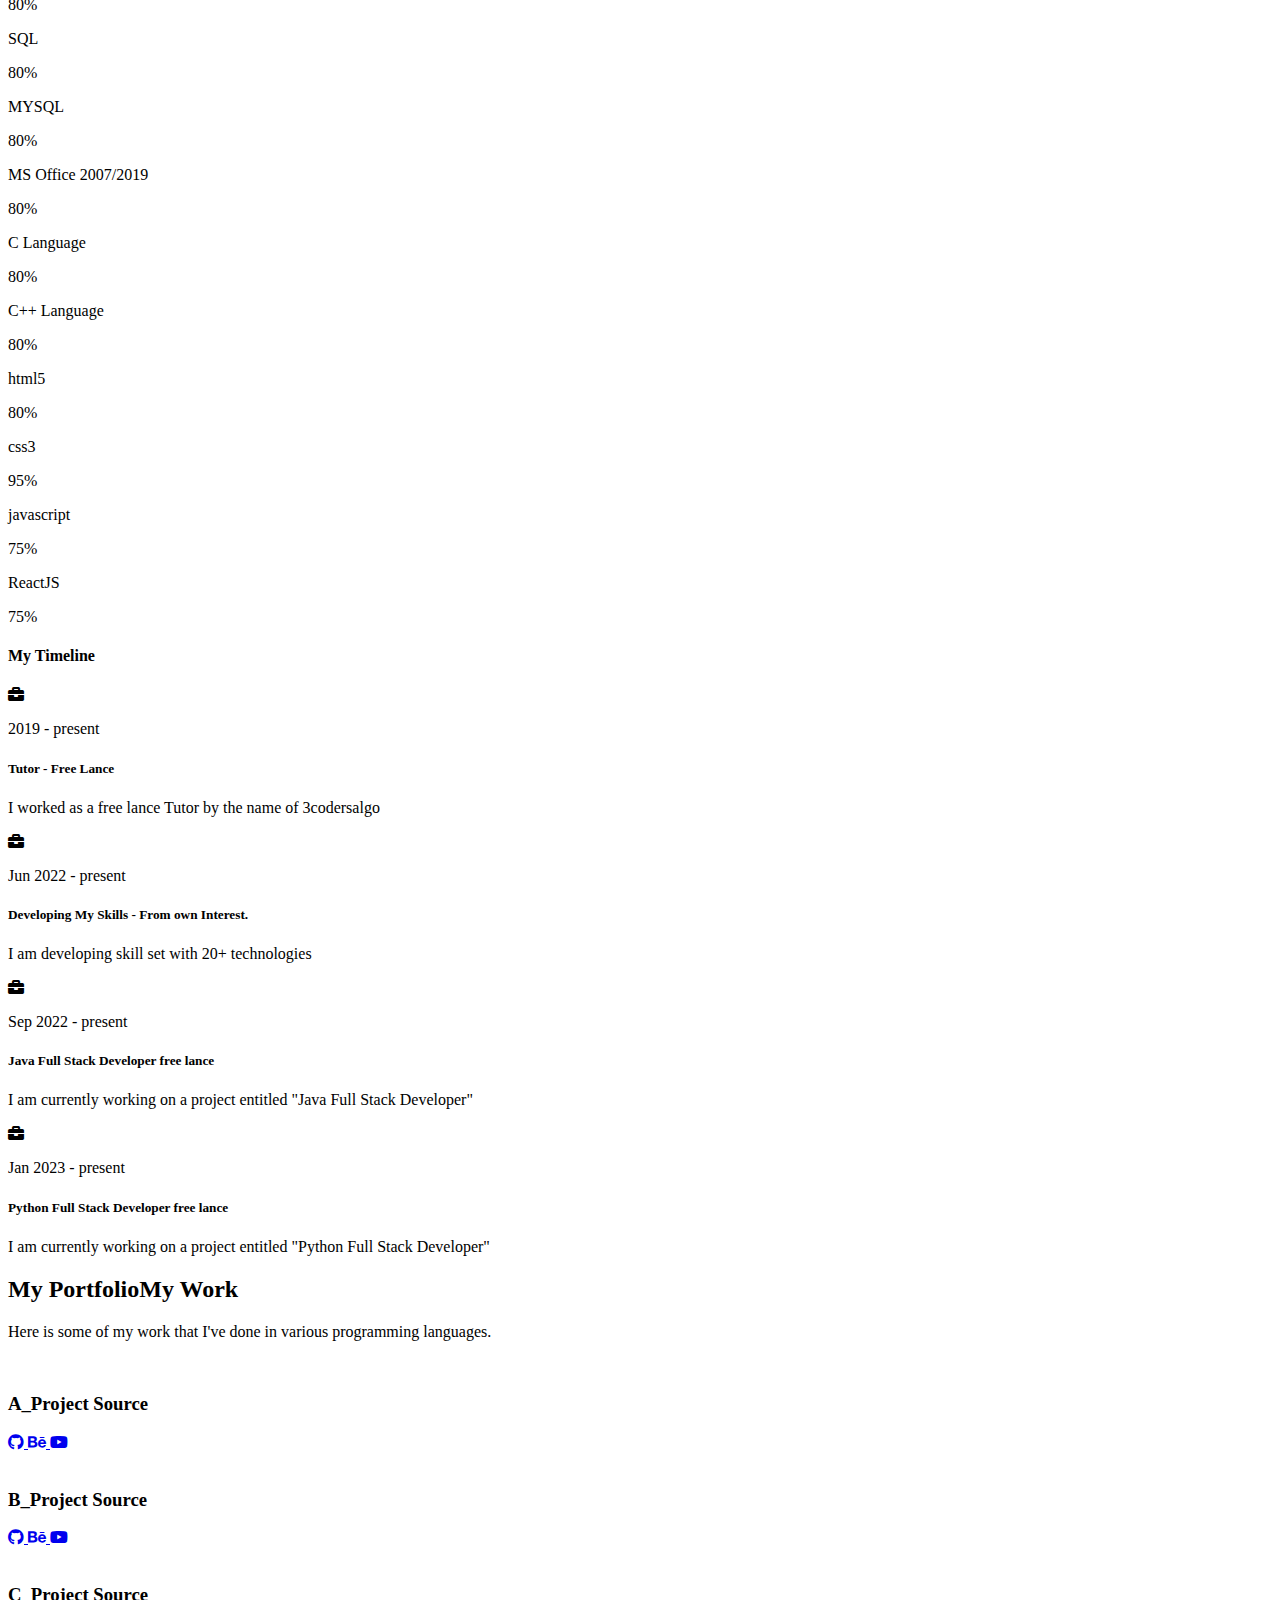
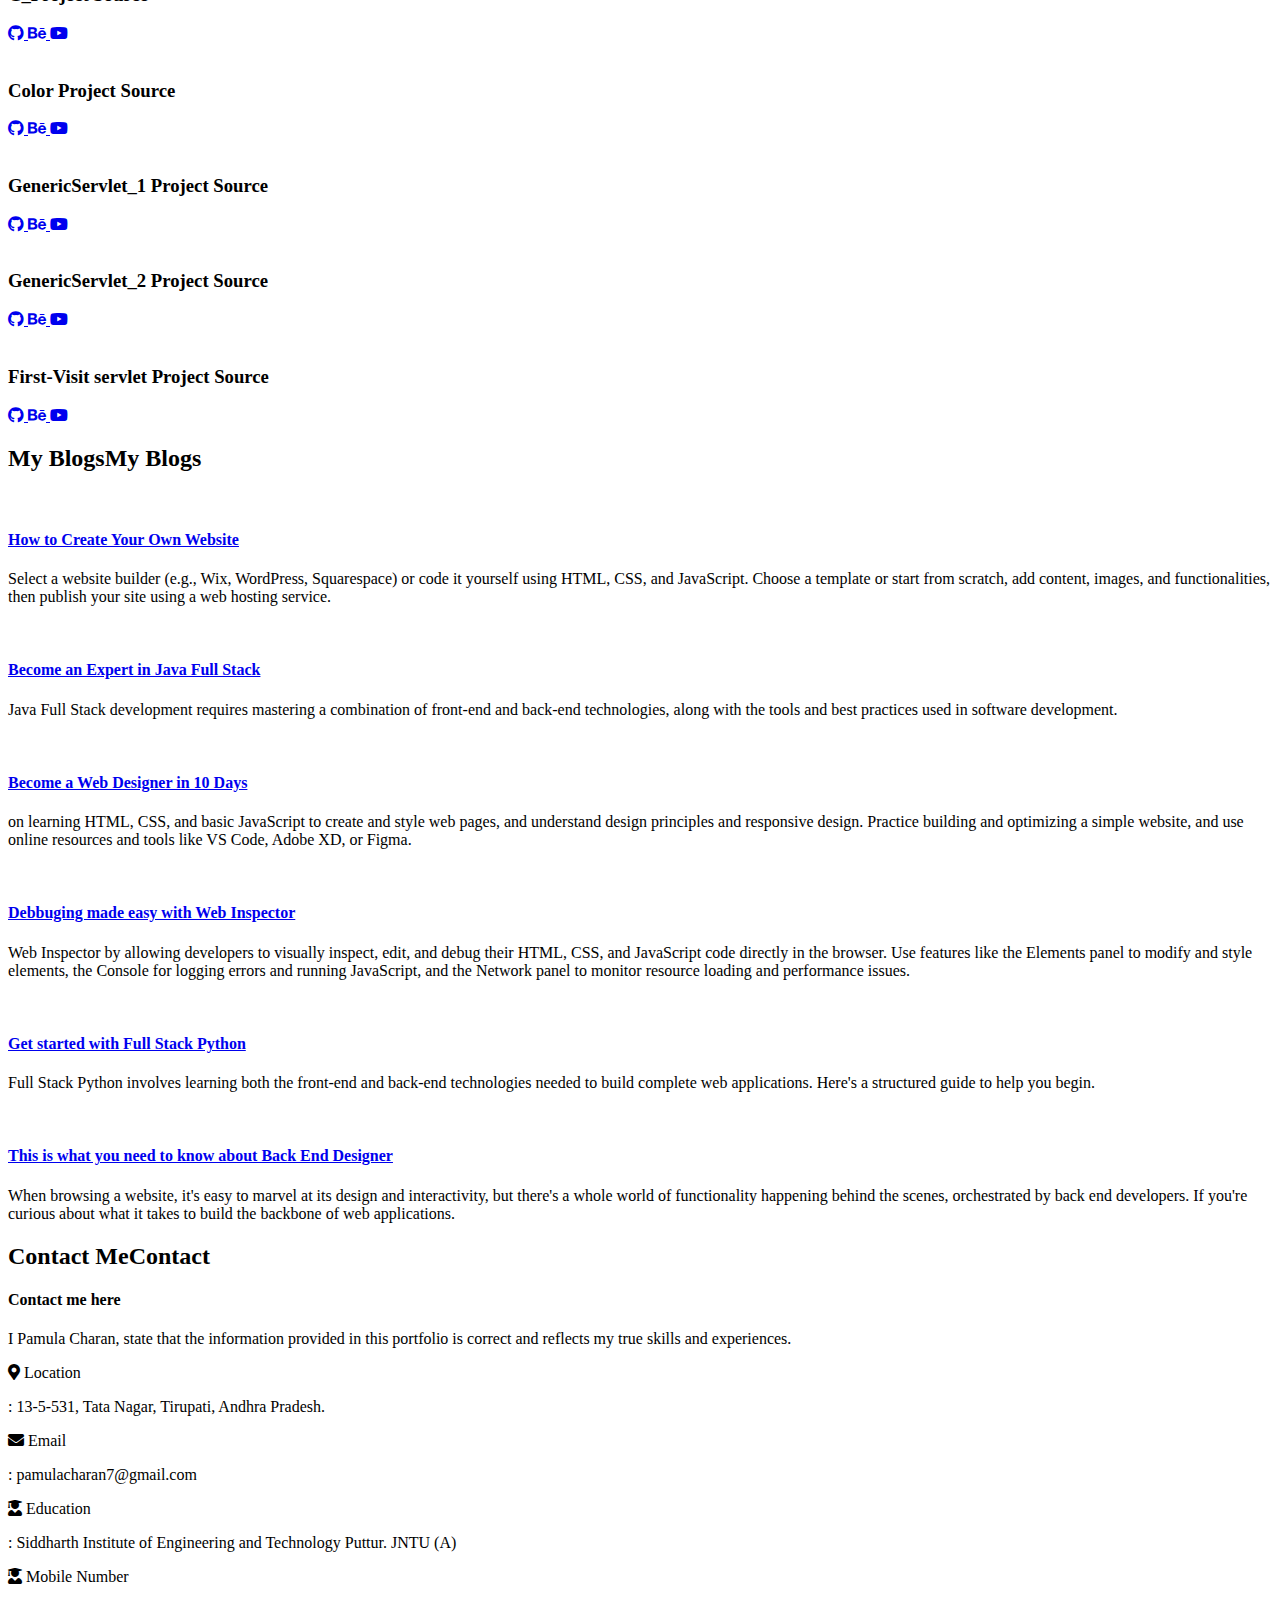
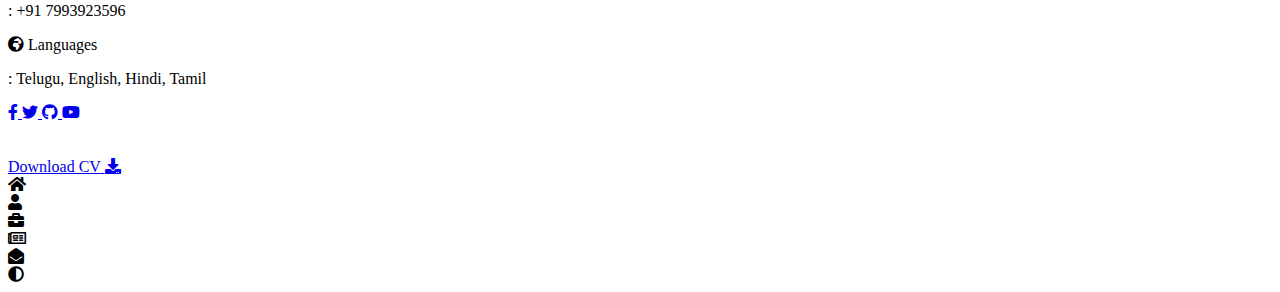
==== commit 483c2ed5: "Update index.html" ====
--- a/index.html
+++ b/index.html
@@ -794,11 +794,7 @@
                     <span>: Telugu, English, Hindi, Tamil</span>
                   </p>
                 </div>
-                 
-              </div>
-                 <div>
-                
-                
+              </div>
               <div class="contact-icons">
                 <div class="contact-icon">
                   <a href="www.facebook.com" target="_blank">
@@ -813,16 +809,17 @@
                                 <a href="https://youtube.com/@pamulacharan?si=Kwo9L-7gSyjULurJ" target="_blank">
                                     <i class="fab fa-youtube"></i>
                                 </a>
-                                <div class="btn-con">
+                        </div>
+                    </div>
+                </div>
+                <br />
+                <br />
+                <div class="btn-con">
                     <a href="https://drive.google.com/file/d/1_27LMZeQLz114z3kjw64DgGMJ22XOKQN/view?usp=sharing" class="main-btn" target="_blank">
                         <span class="btn-text">Download CV</span>
                         <span class="btn-icon"><i class="fas fa-download"></i></span>
                     </a>
                 </div>
-                        </div>
-                    </div>
-                </div>
-               </div>
                 <!--             
                 <div class="right-contact">
                     <form action="" class="contact-form">
@@ -840,13 +837,13 @@
                             <a href="https://drive.google.com/file/d/1_27LMZeQLz114z3kjw64DgGMJ22XOKQN/view?usp=sharing" class="main-btn">
                                 <span class="btn-text">Download CV</span>
                                 <span class="btn-icon"><i class="fas fa-download"></i
-                    ></span>
+                    >
+                </span>
                             </a>
                         </div>
                     </form>
                 </div>
     -->
-                
             </div>
             </div>
         </section>
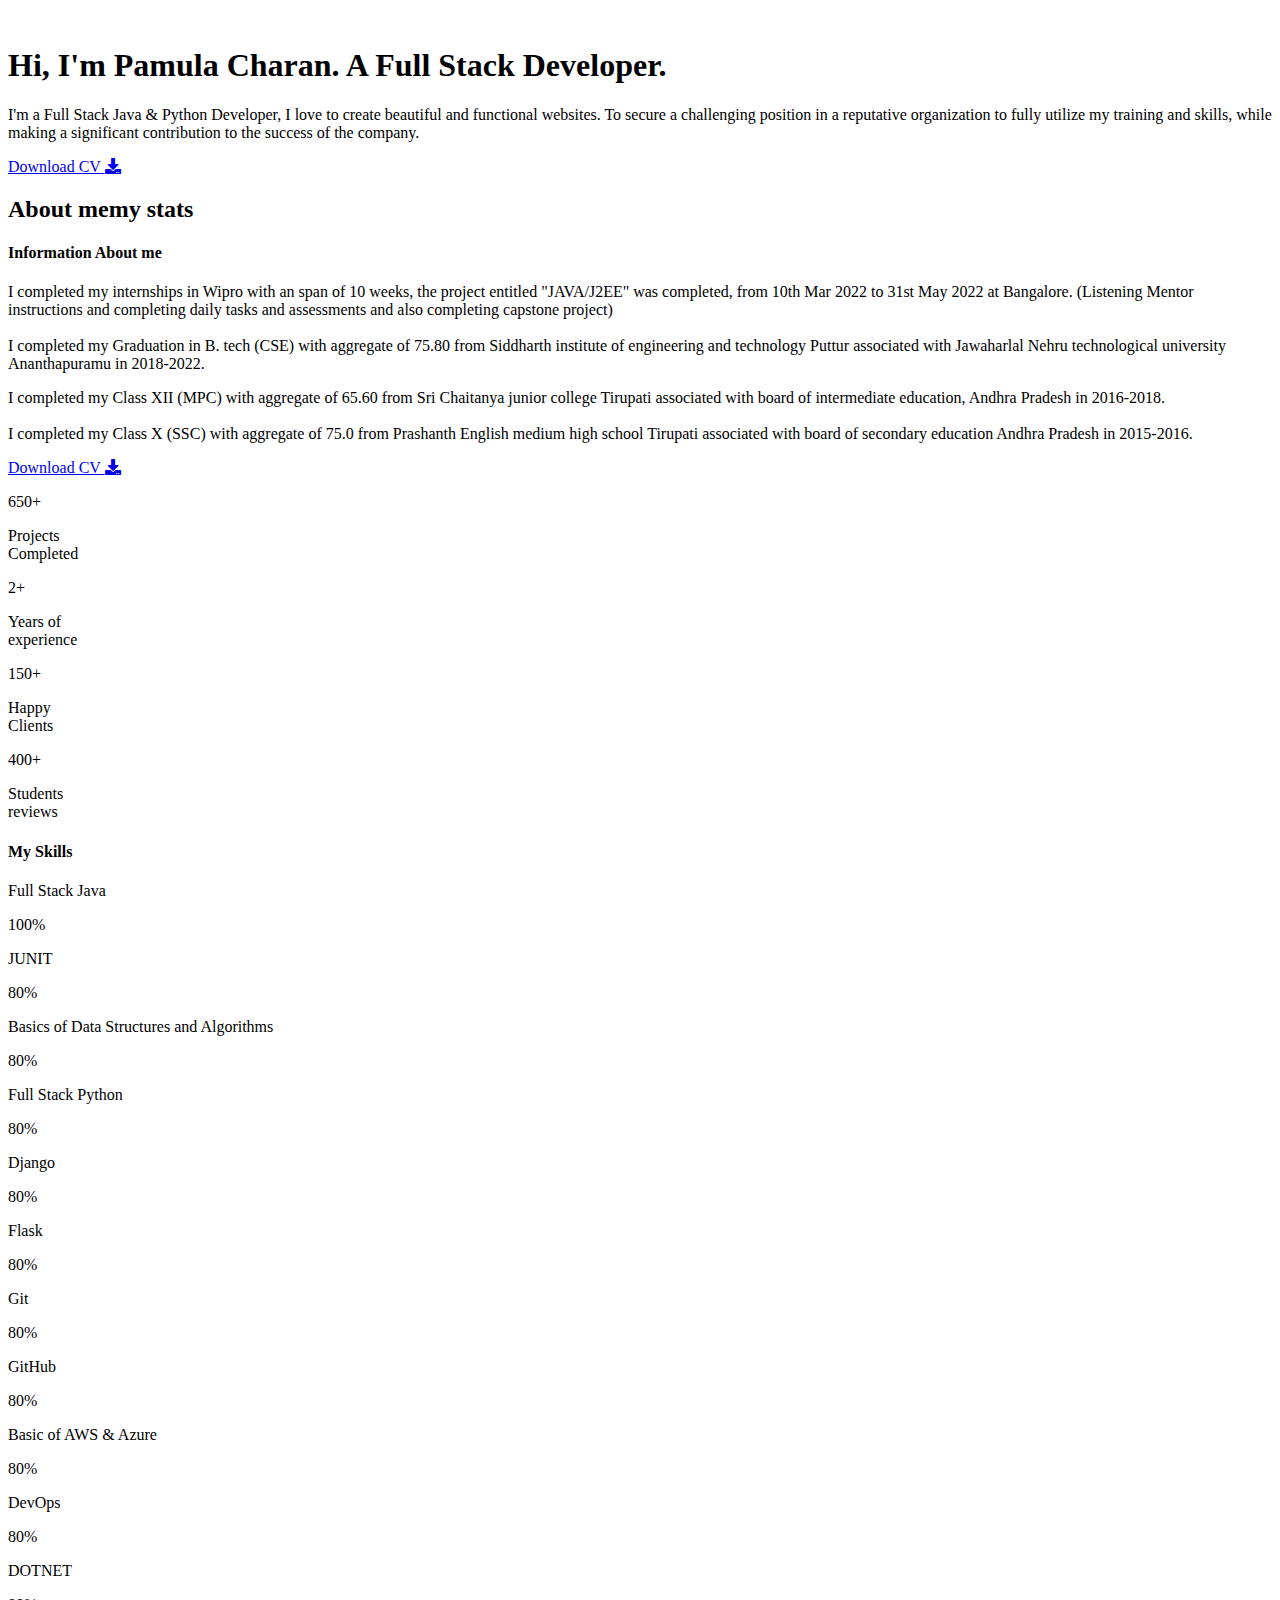
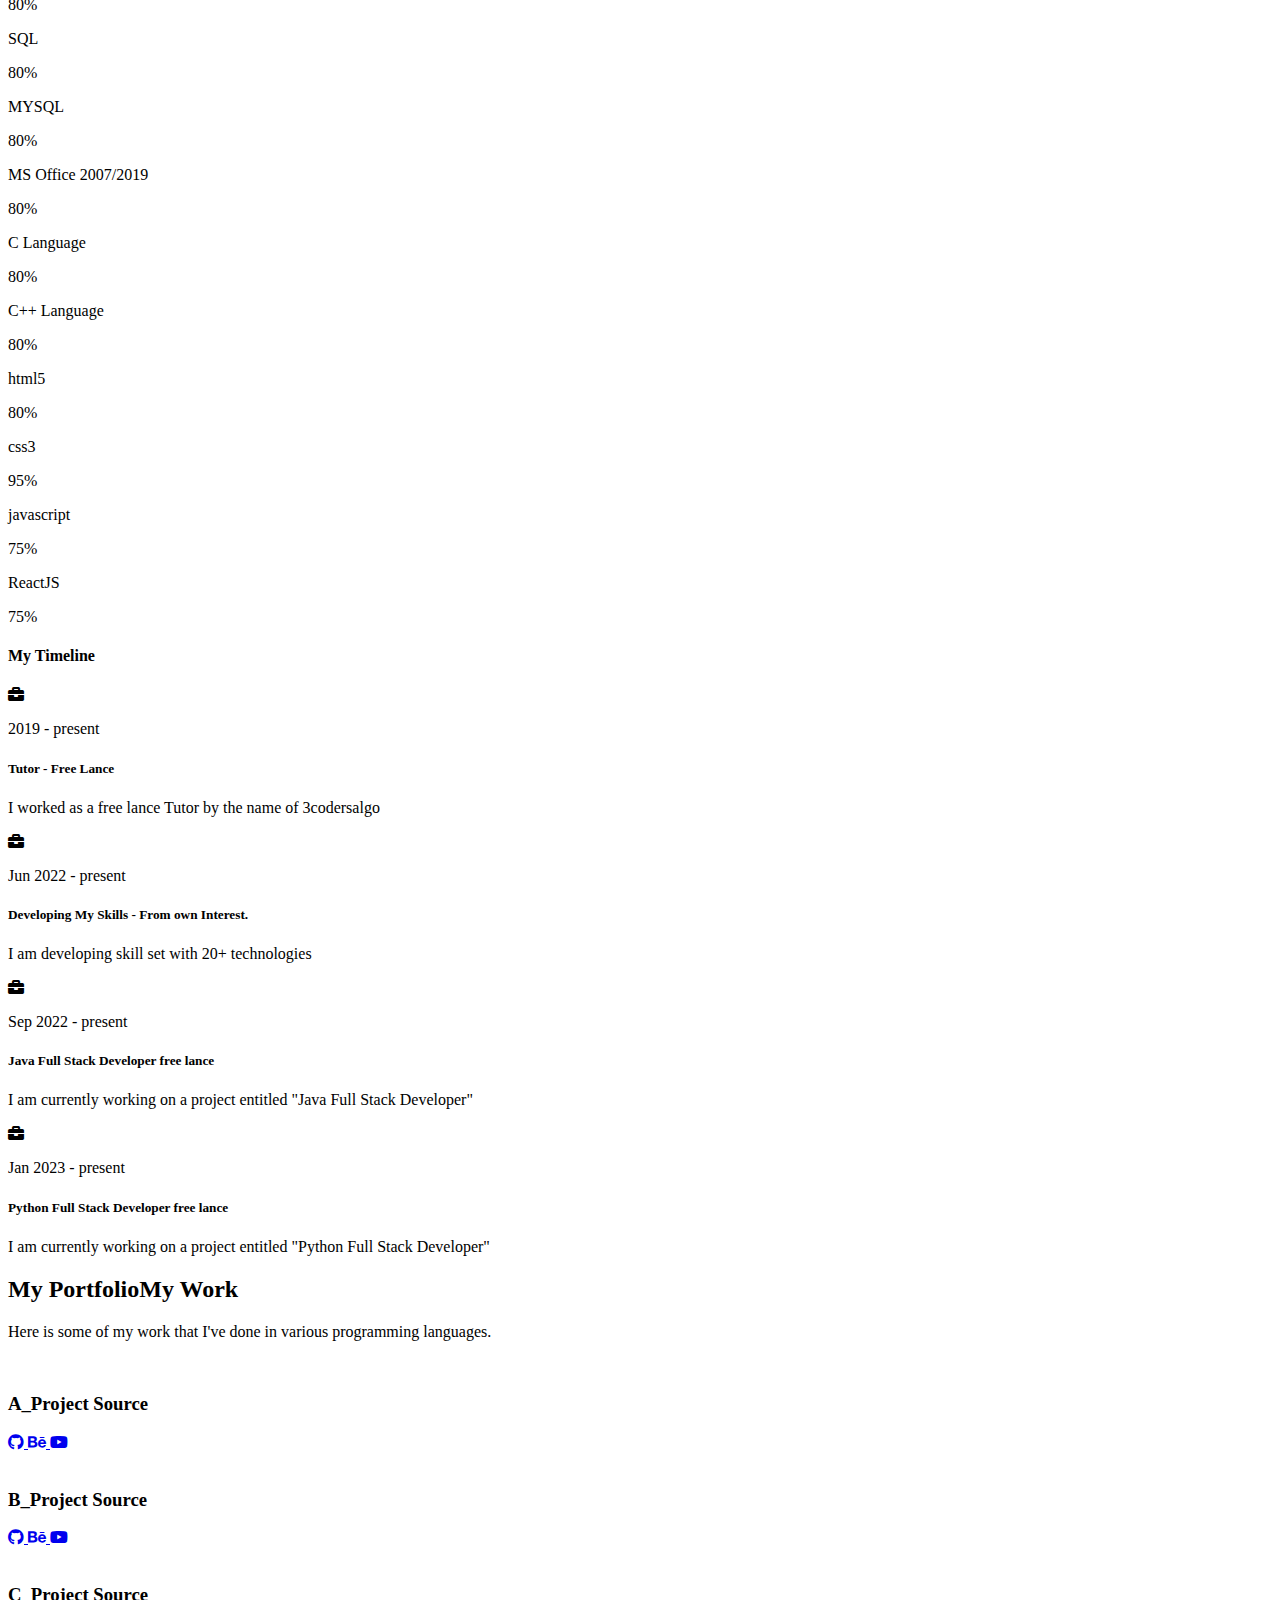
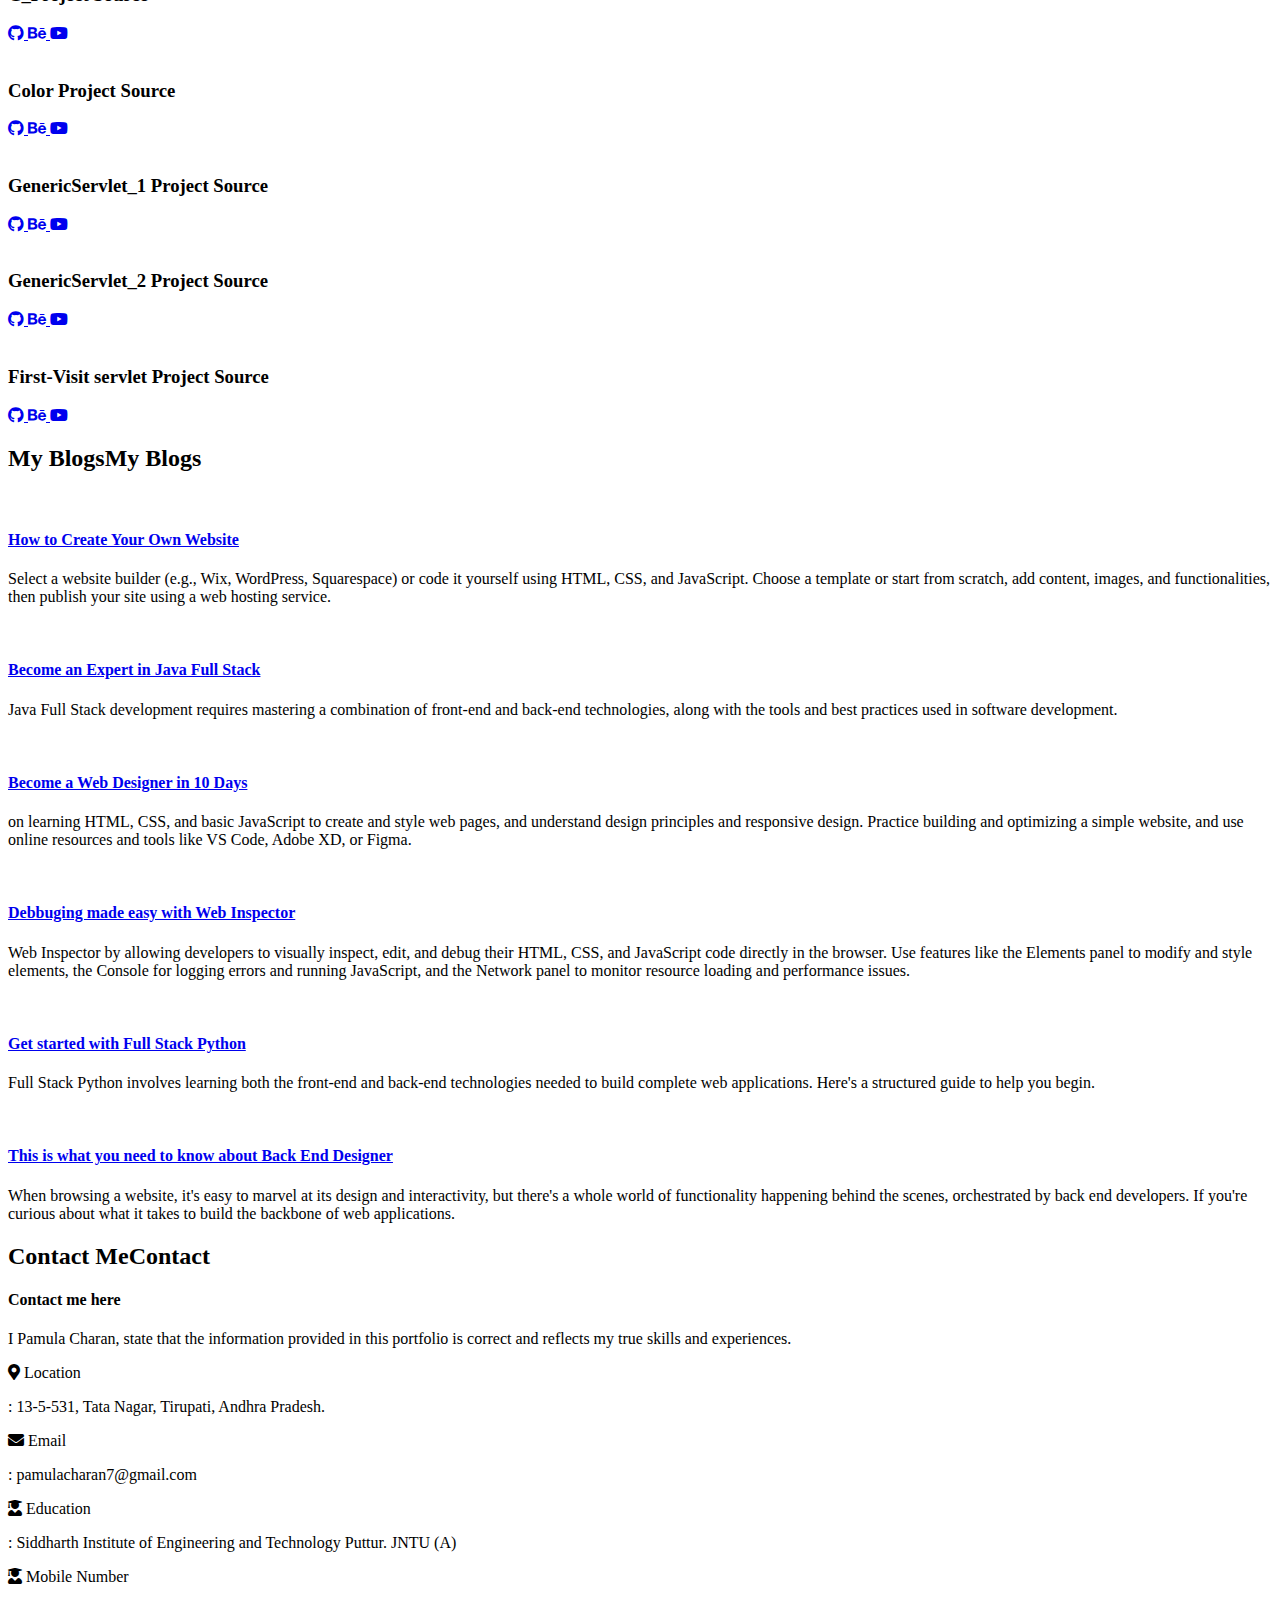
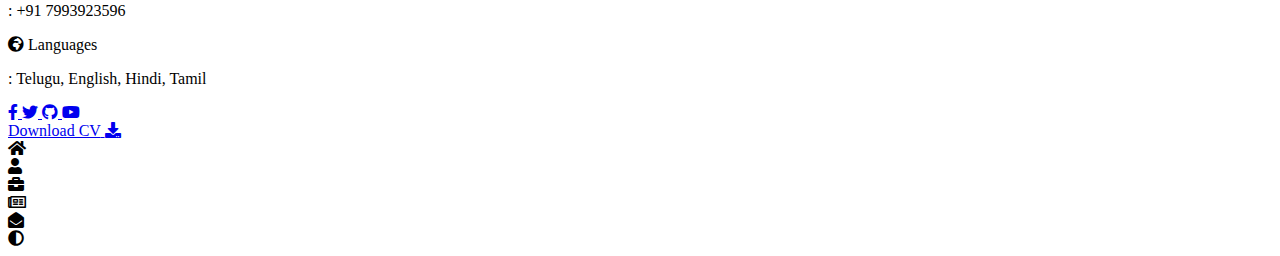
==== commit 434cb5a1: "Update index.html" ====
--- a/index.html
+++ b/index.html
@@ -809,17 +809,19 @@
                                 <a href="https://youtube.com/@pamulacharan?si=Kwo9L-7gSyjULurJ" target="_blank">
                                     <i class="fab fa-youtube"></i>
                                 </a>
-                        </div>
-                    </div>
-                </div>
-                <br />
-                <br />
+                       
+                   
+               
                 <div class="btn-con">
                     <a href="https://drive.google.com/file/d/1_27LMZeQLz114z3kjw64DgGMJ22XOKQN/view?usp=sharing" class="main-btn" target="_blank">
                         <span class="btn-text">Download CV</span>
                         <span class="btn-icon"><i class="fas fa-download"></i></span>
                     </a>
-                </div>
+                     </div>
+                     </div>
+                </div>
+                </div>
+               
                 <!--             
                 <div class="right-contact">
                     <form action="" class="contact-form">
